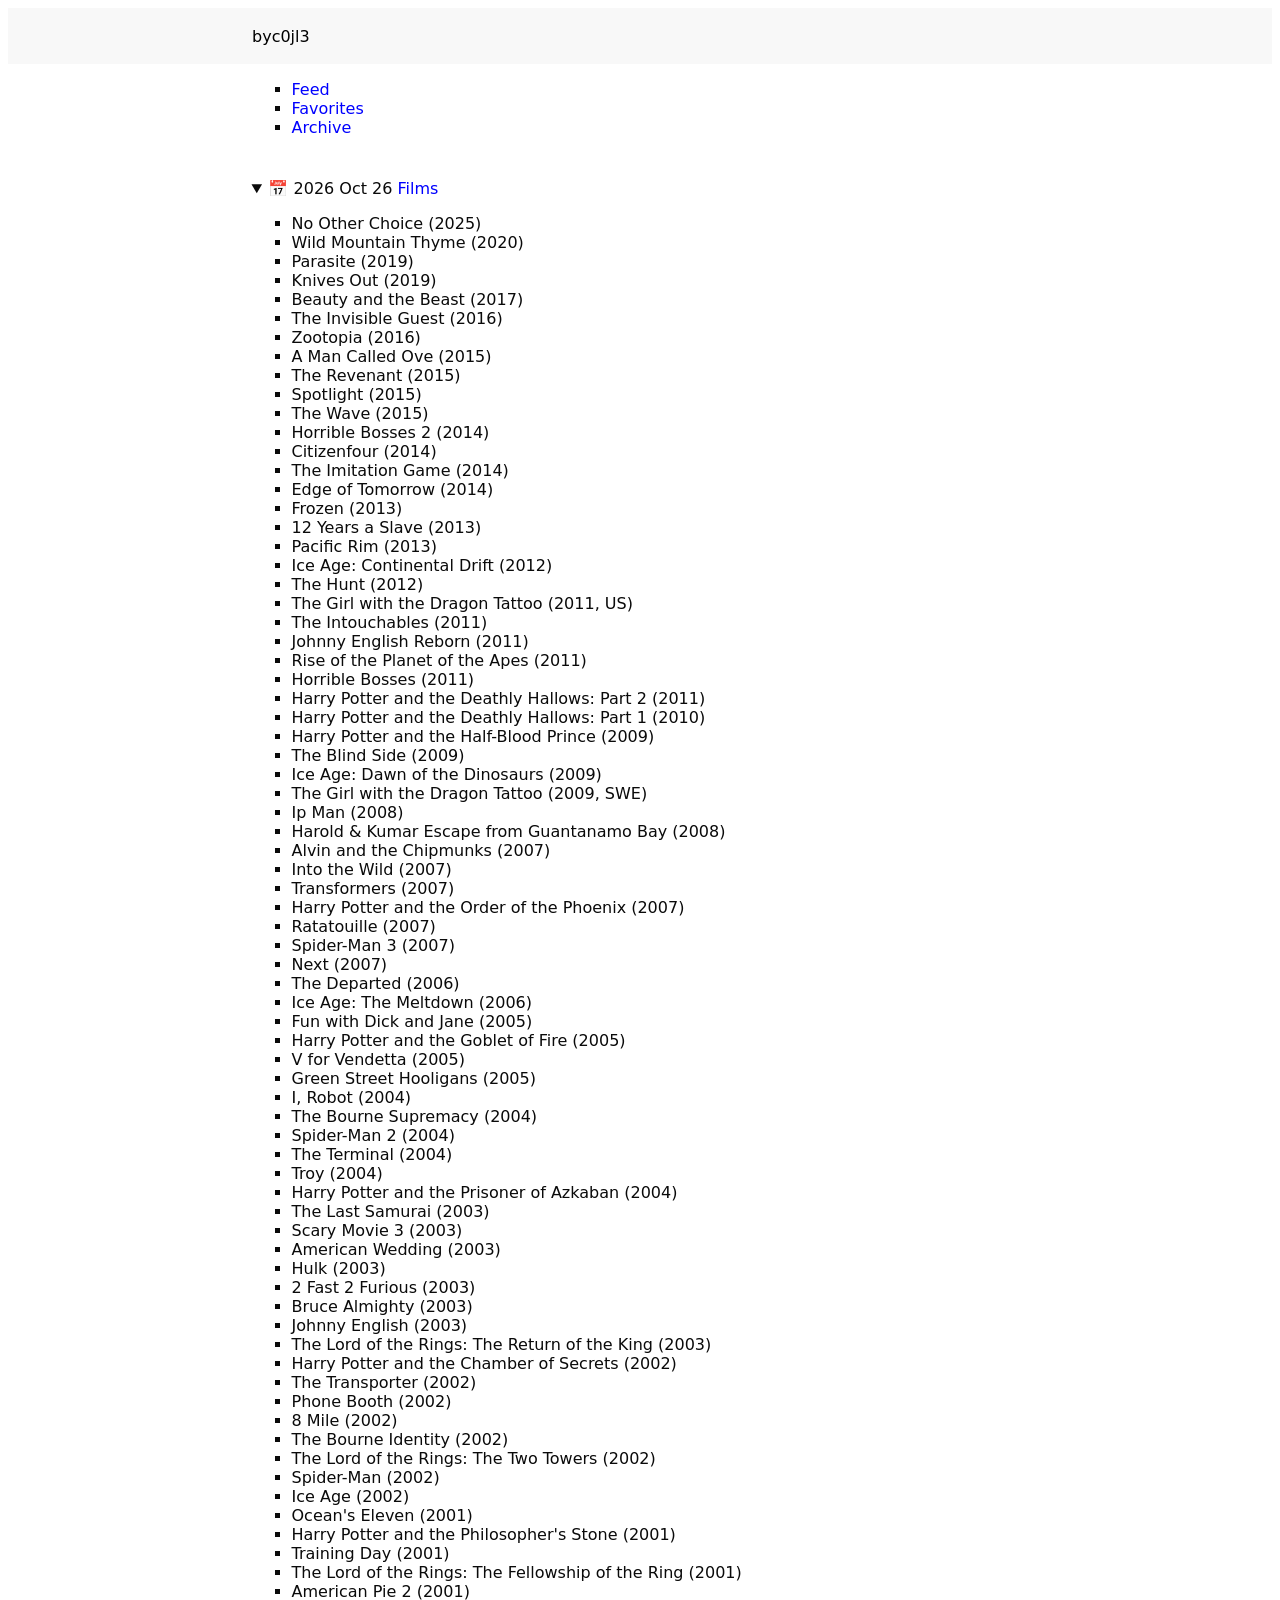
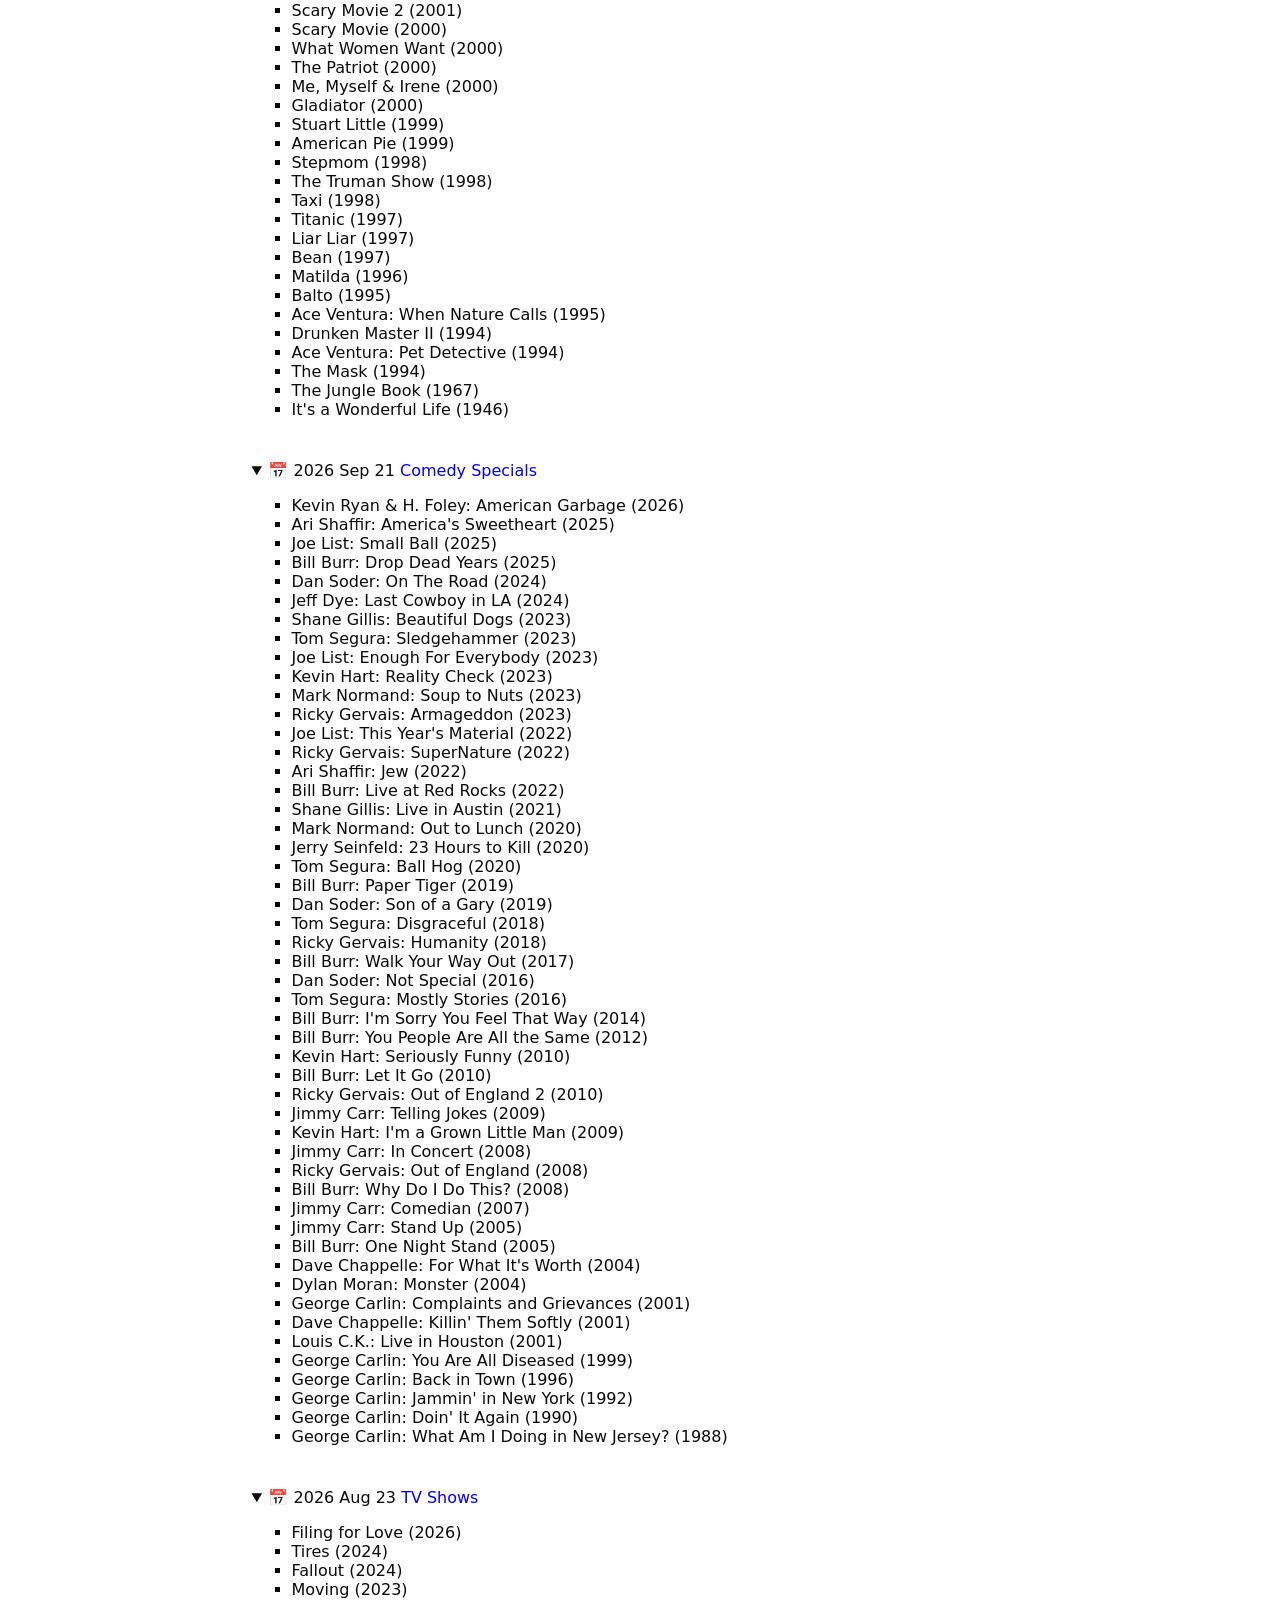
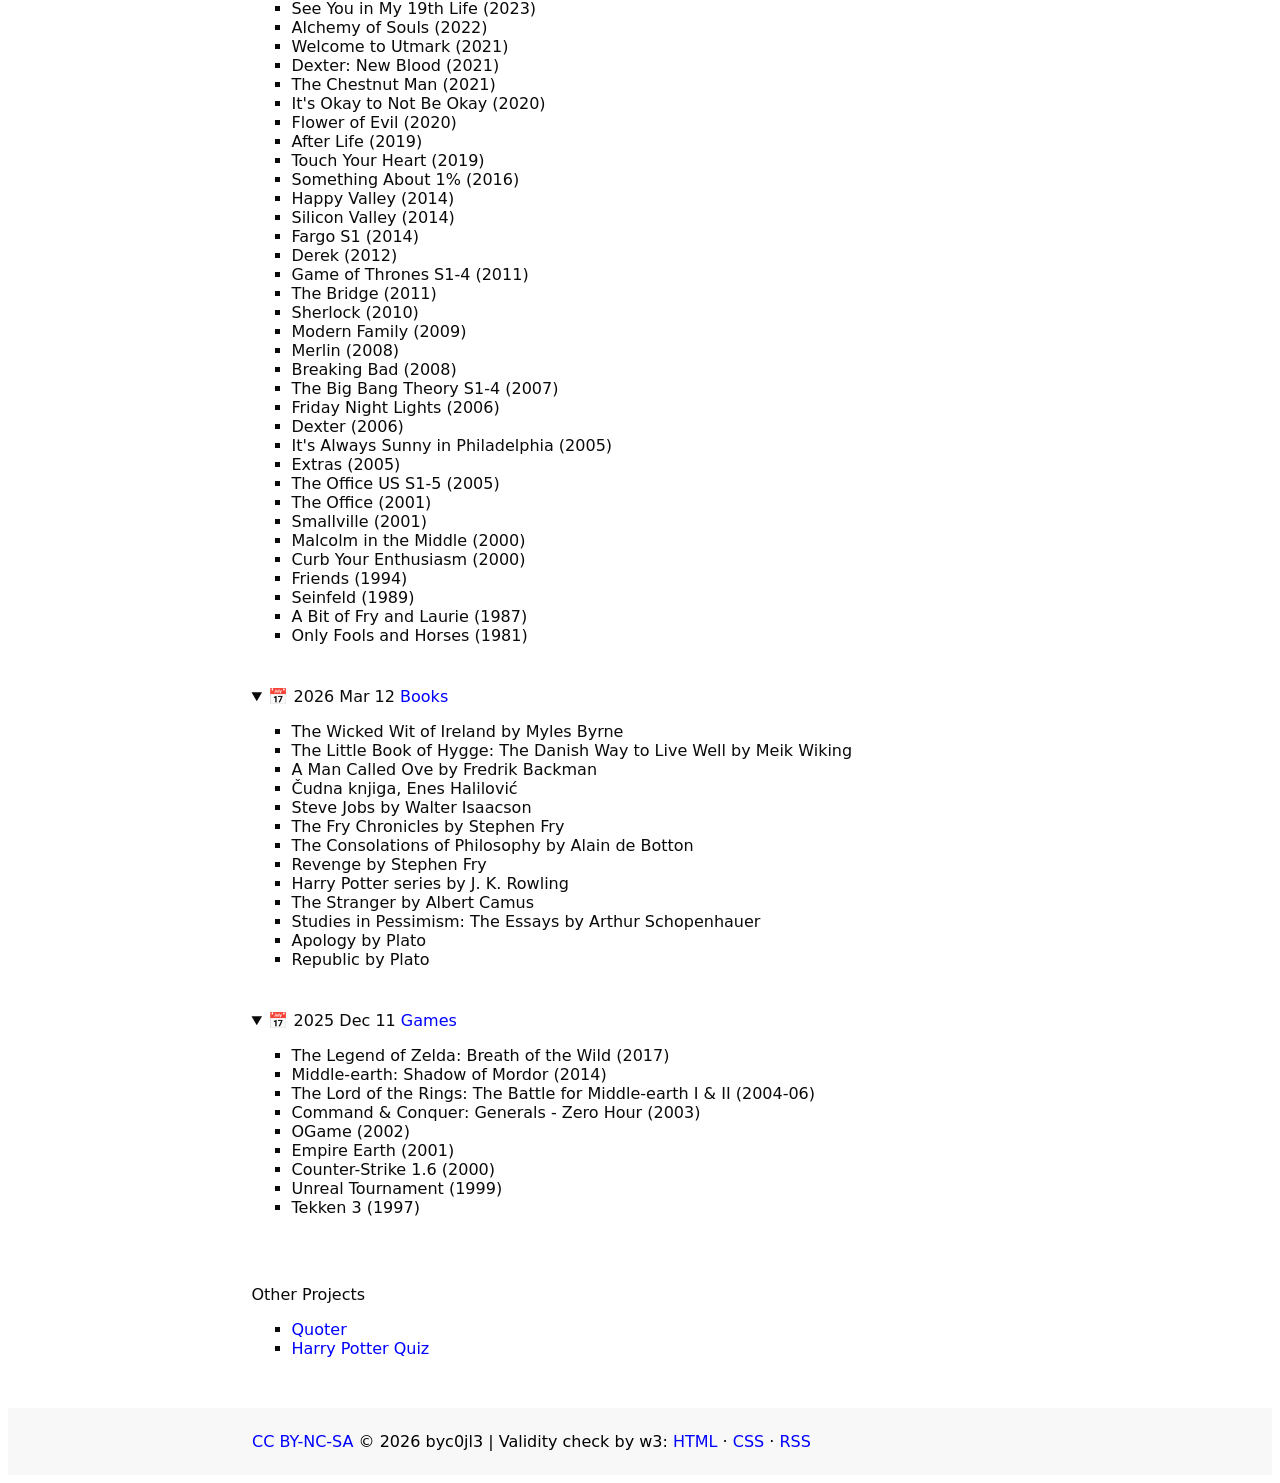
==== about.html @ f082ede9 "No Other Choice (2025)" ====
<!DOCTYPE html>
<html lang="en">

<head>
  <meta charset="UTF-8" />
  <meta name="viewport" content="width=device-width, initial-scale=1.0" />
  <meta name="description" content="Favorites and projects.">
  <link rel="alternate" href="https://byc0jl3.neocities.org/rss.xml" type="application/rss+xml" title="byc0jl3" />
  <link rel="stylesheet" href="styles.css" />
  <link rel="shortcut icon" href="site_icon.ico" type="image/x-icon" />
  <title>About - byc0jl3</title>
</head>

<body>
  <header>
    <div class="section">
      <h1>byc0jl3</h1>
    </div>
  </header>
  <nav aria-label="Main navigation">
    <ul>
      <li><a href="index.html">Feed</a></li>
      <li><a href="about.html">Favorites</a></li>
      <li><a href="archive.html">Archive</a></li>
    </ul>
  </nav>
  <main>
    <div class="section">
      <!-- ### Update the date as you update the list ### -->



      <details open>
        <summary>
          📅 <time datetime="2026-10-26">2026 Oct 26</time>

          <div id="favTit" style="display: inline-block;">Films</div>

        </summary>
        <ul>
          <li>No Other Choice (2025)</li>
          <li>Wild Mountain Thyme (2020)</li>
          <li>Parasite (2019)</li>
          <li>Knives Out (2019)</li>
          <li>Beauty and the Beast (2017)</li>
          <li>The Invisible Guest (2016)</li>
          <li>Zootopia (2016)</li>
          <li>A Man Called Ove (2015)</li>
          <li>The Revenant (2015)</li>
          <li>Spotlight (2015)</li>
          <li>The Wave (2015)</li>
          <li>Horrible Bosses 2 (2014)</li>
          <li>Citizenfour (2014)</li>
          <li>The Imitation Game (2014)</li>
          <li>Edge of Tomorrow (2014)</li>
          <li>Frozen (2013)</li>
          <li>12 Years a Slave (2013)</li>
          <li>Pacific Rim (2013)</li>
          <li>Ice Age: Continental Drift (2012)</li>
          <li>The Hunt (2012)</li>
          <li>The Girl with the Dragon Tattoo (2011, US)</li>
          <li>The Intouchables (2011)</li>
          <li>Johnny English Reborn (2011)</li>
          <li>Rise of the Planet of the Apes (2011)</li>
          <li>Horrible Bosses (2011)</li>
          <li>Harry Potter and the Deathly Hallows: Part 2 (2011)</li>
          <li>Harry Potter and the Deathly Hallows: Part 1 (2010)</li>
          <li>Harry Potter and the Half-Blood Prince (2009)</li>
          <li>The Blind Side (2009)</li>
          <li>Ice Age: Dawn of the Dinosaurs (2009)</li>
          <li>The Girl with the Dragon Tattoo (2009, SWE)</li>
          <li>Ip Man (2008)</li>
          <li>Harold & Kumar Escape from Guantanamo Bay (2008)</li>
          <li>Alvin and the Chipmunks (2007)</li>
          <li>Into the Wild (2007)</li>
          <li>Transformers (2007)</li>
          <li>Harry Potter and the Order of the Phoenix (2007)</li>
          <li>Ratatouille (2007)</li>
          <li>Spider-Man 3 (2007)</li>
          <li>Next (2007)</li>
          <li>The Departed (2006)</li>
          <li>Ice Age: The Meltdown (2006)</li>
          <li>Fun with Dick and Jane (2005)</li>
          <li>Harry Potter and the Goblet of Fire (2005)</li>
          <li>V for Vendetta (2005)</li>
          <li>Green Street Hooligans (2005)</li>
          <li>I, Robot (2004)</li>
          <li>The Bourne Supremacy (2004)</li>
          <li>Spider-Man 2 (2004)</li>
          <li>The Terminal (2004)</li>
          <li>Troy (2004)</li>
          <li>Harry Potter and the Prisoner of Azkaban (2004)</li>
          <li>The Last Samurai (2003)</li>
          <li>Scary Movie 3 (2003)</li>
          <li>American Wedding (2003)</li>
          <li>Hulk (2003)</li>
          <li>2 Fast 2 Furious (2003)</li>
          <li>Bruce Almighty (2003)</li>
          <li>Johnny English (2003)</li>
          <li>The Lord of the Rings: The Return of the King (2003)</li>
          <li>Harry Potter and the Chamber of Secrets (2002)</li>
          <li>The Transporter (2002)</li>
          <li>Phone Booth (2002)</li>
          <li>8 Mile (2002)</li>
          <li>The Bourne Identity (2002)</li>
          <li>The Lord of the Rings: The Two Towers (2002)</li>
          <li>Spider-Man (2002)</li>
          <li>Ice Age (2002)</li>
          <li>Ocean's Eleven (2001)</li>
          <li>Harry Potter and the Philosopher's Stone (2001)</li>
          <li>Training Day (2001)</li>
          <li>The Lord of the Rings: The Fellowship of the Ring (2001)</li>
          <li>American Pie 2 (2001)</li>
          <li>Scary Movie 2 (2001)</li>
          <li>Scary Movie (2000)</li>
          <li>What Women Want (2000)</li>
          <li>The Patriot (2000)</li>
          <li>Me, Myself & Irene (2000)</li>
          <li>Gladiator (2000)</li>
          <li>Stuart Little (1999)</li>
          <li>American Pie (1999)</li>
          <li>Stepmom (1998)</li>
          <li>The Truman Show (1998)</li>
          <li>Taxi (1998)</li>
          <li>Titanic (1997)</li>
          <li>Liar Liar (1997)</li>
          <li>Bean (1997)</li>
          <li>Matilda (1996)</li>
          <li>Balto (1995)</li>
          <li>Ace Ventura: When Nature Calls (1995)</li>
          <li>Drunken Master II (1994)</li>
          <li>Ace Ventura: Pet Detective (1994)</li>
          <li>The Mask (1994)</li>
          <li>The Jungle Book (1967)</li>
          <li>It's a Wonderful Life (1946)</li>
        </ul>
      </details>









      <details open>
        <summary>
          📅 <time datetime="2026-9-21">2026 Sep 21</time>

          <div id="favTit" style="display: inline-block;">Comedy Specials</div>
        </summary>
        <ul>
          <li>Kevin Ryan & H. Foley: American Garbage (2026)</li>
          <li>Ari Shaffir: America's Sweetheart (2025)</li>
          <li>Joe List: Small Ball (2025)</li>
          <li>Bill Burr: Drop Dead Years (2025)</li>
          <li>Dan Soder: On The Road (2024)</li>
          <li>Jeff Dye: Last Cowboy in LA (2024)</li>
          <li>Shane Gillis: Beautiful Dogs (2023)</li>
          <li>Tom Segura: Sledgehammer (2023)</li>
          <li>Joe List: Enough For Everybody (2023)</li>
          <li>Kevin Hart: Reality Check (2023)</li>
          <li>Mark Normand: Soup to Nuts (2023)</li>
          <li>Ricky Gervais: Armageddon (2023)</li>
          <li>Joe List: This Year's Material (2022)</li>
          <li>Ricky Gervais: SuperNature (2022)</li>
          <li>Ari Shaffir: Jew (2022)</li>
          <li>Bill Burr: Live at Red Rocks (2022)</li>
          <li>Shane Gillis: Live in Austin (2021)</li>
          <li>Mark Normand: Out to Lunch (2020)</li>
          <li>Jerry Seinfeld: 23 Hours to Kill (2020)</li>
          <li>Tom Segura: Ball Hog (2020)</li>
          <li>Bill Burr: Paper Tiger (2019)</li>
          <li>Dan Soder: Son of a Gary (2019)</li>
          <li>Tom Segura: Disgraceful (2018)</li>
          <li>Ricky Gervais: Humanity (2018)</li>
          <li>Bill Burr: Walk Your Way Out (2017)</li>
          <li>Dan Soder: Not Special (2016)</li>
          <li>Tom Segura: Mostly Stories (2016)</li>
          <li>Bill Burr: I'm Sorry You Feel That Way (2014)</li>
          <li>Bill Burr: You People Are All the Same (2012)</li>
          <li>Kevin Hart: Seriously Funny (2010)</li>
          <li>Bill Burr: Let It Go (2010)</li>
          <li>Ricky Gervais: Out of England 2 (2010)</li>
          <li>Jimmy Carr: Telling Jokes (2009)</li>
          <li>Kevin Hart: I'm a Grown Little Man (2009)</li>
          <li>Jimmy Carr: In Concert (2008)</li>
          <li>Ricky Gervais: Out of England (2008)</li>
          <li>Bill Burr: Why Do I Do This? (2008)</li>
          <li>Jimmy Carr: Comedian (2007)</li>
          <li>Jimmy Carr: Stand Up (2005)</li>
          <li>Bill Burr: One Night Stand (2005)</li>
          <li>Dave Chappelle: For What It's Worth (2004)</li>
          <li>Dylan Moran: Monster (2004)</li>
          <li>George Carlin: Complaints and Grievances (2001)</li>
          <li>Dave Chappelle: Killin' Them Softly (2001)</li>
          <li>Louis C.K.: Live in Houston (2001)</li>
          <li>George Carlin: You Are All Diseased (1999)</li>
          <li>George Carlin: Back in Town (1996)</li>
          <li>George Carlin: Jammin' in New York (1992)</li>
          <li>George Carlin: Doin' It Again (1990)</li>
          <li>George Carlin: What Am I Doing in New Jersey? (1988)</li>
        </ul>
      </details>












      <details open>
        <summary>
          📅 <time datetime="2026-08-23">2026 Aug 23</time>

          <div id="favTit" style="display: inline-block;">TV Shows</div>

        </summary>
        <ul>
          <li>Filing for Love (2026)</li>
          <li>Tires (2024)</li>
          <li>Fallout (2024)</li>
          <li>Moving (2023)</li>
          <li>See You in My 19th Life (2023)</li>
          <li>Alchemy of Souls (2022)</li>
          <li>Welcome to Utmark (2021)</li>
          <li>Dexter: New Blood (2021)</li>
          <li>The Chestnut Man (2021)</li>
          <li>It's Okay to Not Be Okay (2020)</li>
          <li>Flower of Evil (2020)</li>
          <li>After Life (2019)</li>
          <li>Touch Your Heart (2019)</li>
          <li>Something About 1% (2016)</li>
          <li>Happy Valley (2014)</li>
          <li>Silicon Valley (2014)</li>
          <li>Fargo S1 (2014)</li>
          <li>Derek (2012)</li>
          <li>Game of Thrones S1-4 (2011)</li>
          <li>The Bridge (2011)</li>
          <li>Sherlock (2010)</li>
          <li>Modern Family (2009)</li>
          <li>Merlin (2008)</li>
          <li>Breaking Bad (2008)</li>
          <li>The Big Bang Theory S1-4 (2007)</li>
          <li>Friday Night Lights (2006)</li>
          <li>Dexter (2006)</li>
          <li>It's Always Sunny in Philadelphia (2005)</li>
          <li>Extras (2005)</li>
          <li>The Office US S1-5 (2005)</li>
          <li>The Office (2001)</li>
          <li>Smallville (2001)</li>
          <li>Malcolm in the Middle (2000)</li>
          <li>Curb Your Enthusiasm (2000)</li>
          <li>Friends (1994)</li>
          <li>Seinfeld (1989)</li>
          <li>A Bit of Fry and Laurie (1987)</li>
          <li>Only Fools and Horses (1981)</li>
        </ul>
      </details>







      <details open>
        <summary>
          📅 <time datetime="2026-03-12">2026 Mar 12</time>
          <div id="favTit" style="display: inline-block;">Books</div>
        </summary>
        <ul>
          <li>The Wicked Wit of Ireland by Myles Byrne</li>
          <li>The Little Book of Hygge: The Danish Way to Live Well by Meik Wiking</li>
          <li>A Man Called Ove by Fredrik Backman</li>
          <li>Čudna knjiga, Enes Halilović </li>
          <li>Steve Jobs by Walter Isaacson</li>
          <li>The Fry Chronicles by Stephen Fry</li>
          <li>The Consolations of Philosophy by Alain de Botton</li>
          <li>Revenge by Stephen Fry</li>
          <li>Harry Potter series by J. K. Rowling</li>
          <li>The Stranger by Albert Camus</li>
          <li>Studies in Pessimism: The Essays by Arthur Schopenhauer</li>
          <li>Apology by Plato</li>
          <li>Republic by Plato</li>
        </ul>
      </details>













      <details open>
        <summary>
          📅 <time datetime="2025-12-11">2025 Dec 11</time>

          <div id="favTit" style="display: inline-block;">Games</div>

        </summary>
        <ul>
          <li>The Legend of Zelda: Breath of the Wild (2017)</li>
          <li>Middle-earth: Shadow of Mordor (2014)</li>
          <li>The Lord of the Rings: The Battle for Middle-earth I & II (2004-06)</li>
          <li>Command & Conquer: Generals - Zero Hour (2003)</li>
          <li>OGame (2002)</li>
          <li>Empire Earth (2001)</li>
          <li>Counter-Strike 1.6 (2000)</li>
          <li>Unreal Tournament (1999)</li>
          <li>Tekken 3 (1997)</li>
        </ul>
      </details>



      <br><br>
      <div id="projects">
        <h2>Other Projects</h2>
        <ul>
          <li>
            <a href="/quoter/index.html">Quoter</a>
          </li>
          <li>
            <a href="/harry-potter-quiz/index.html">Harry Potter Quiz</a>
          </li>
        </ul>
      </div>
    </div>
  </main>

  <footer>
    <div class="section">
      <p>
        <a href="/license.html">CC BY-NC-SA</a>
        © 2026 byc0jl3 |
        Validity check by w3:
        <a href="https://validator.w3.org/nu/?doc=https%3A%2F%2Fbyc0jl3.neocities.org%2F">HTML</a> ·
        <a
          href="https://jigsaw.w3.org/css-validator/validator?uri=https%3A%2F%2Fbyc0jl3.neocities.org%2F&profile=css3svg&usermedium=all&warning=1&vextwarning=&lang=en">CSS</a>
        · <a href="http://validator.w3.org/feed/check.cgi?url=https%3A//byc0jl3.neocities.org/rss.xml">RSS</a>
      </p>
    </div>
  </footer>

</body>

</html>
---- styles.css ----
html {
  scroll-behavior: smooth;
  word-wrap: break-word;
  /* Fallback for older browsers */
  overflow-wrap: break-word;
  /* Modern standard */
  font-size: 100%;
  /* Respects user browser settings */
}

body {
  font-family: system-ui, -apple-system, BlinkMacSystemFont, 'Segoe UI', Roboto, Oxygen, Ubuntu, Cantarell, 'Open Sans', 'Helvetica Neue', sans-serif;
  font-size: 1rem;
  /* 16px usually */
}

main,
nav {
  color: #0a0a0a;
  max-width: 777px;
  margin: 0 auto;
  padding: 0 8px;
}

header,
footer {
  background: #f8f8f8;
}

header>.section,
footer>.section {
  max-width: 48.5rem;
  margin: 0 auto;
  padding: 0.5rem;
}

header>.section>h1 {
  font-size: 1rem;
  font-weight: normal;
}

h2 {
  font-size: 1rem;
  font-weight: normal;
}

footer {
  margin-top: 50px;
}


a {
  color: blue;
  text-decoration: none;
}

a:hover {
  text-decoration: underline;
}

summary {
  cursor: pointer;
}

details {
  margin-top: 42px;
}

ul {
  list-style-type: square;
}

#favTit {
  color: blue;
}



@media (prefers-color-scheme: dark) {
  body {
    background: #141414;
    color: hsla(0, 0%, 100%, 0.9);
  }

  main,
  nav {
    color: hsla(0, 0%, 100%, 0.9);
  }

  header,
  footer {
    background-color: black;
  }

  a,
  a:visited,
  a:hover,
  a:active {
    color: #e85d01;
  }

  summary::marker {
    color: #e85d01;
  }

  #favTit {
    color: #e85d01;
  }
}
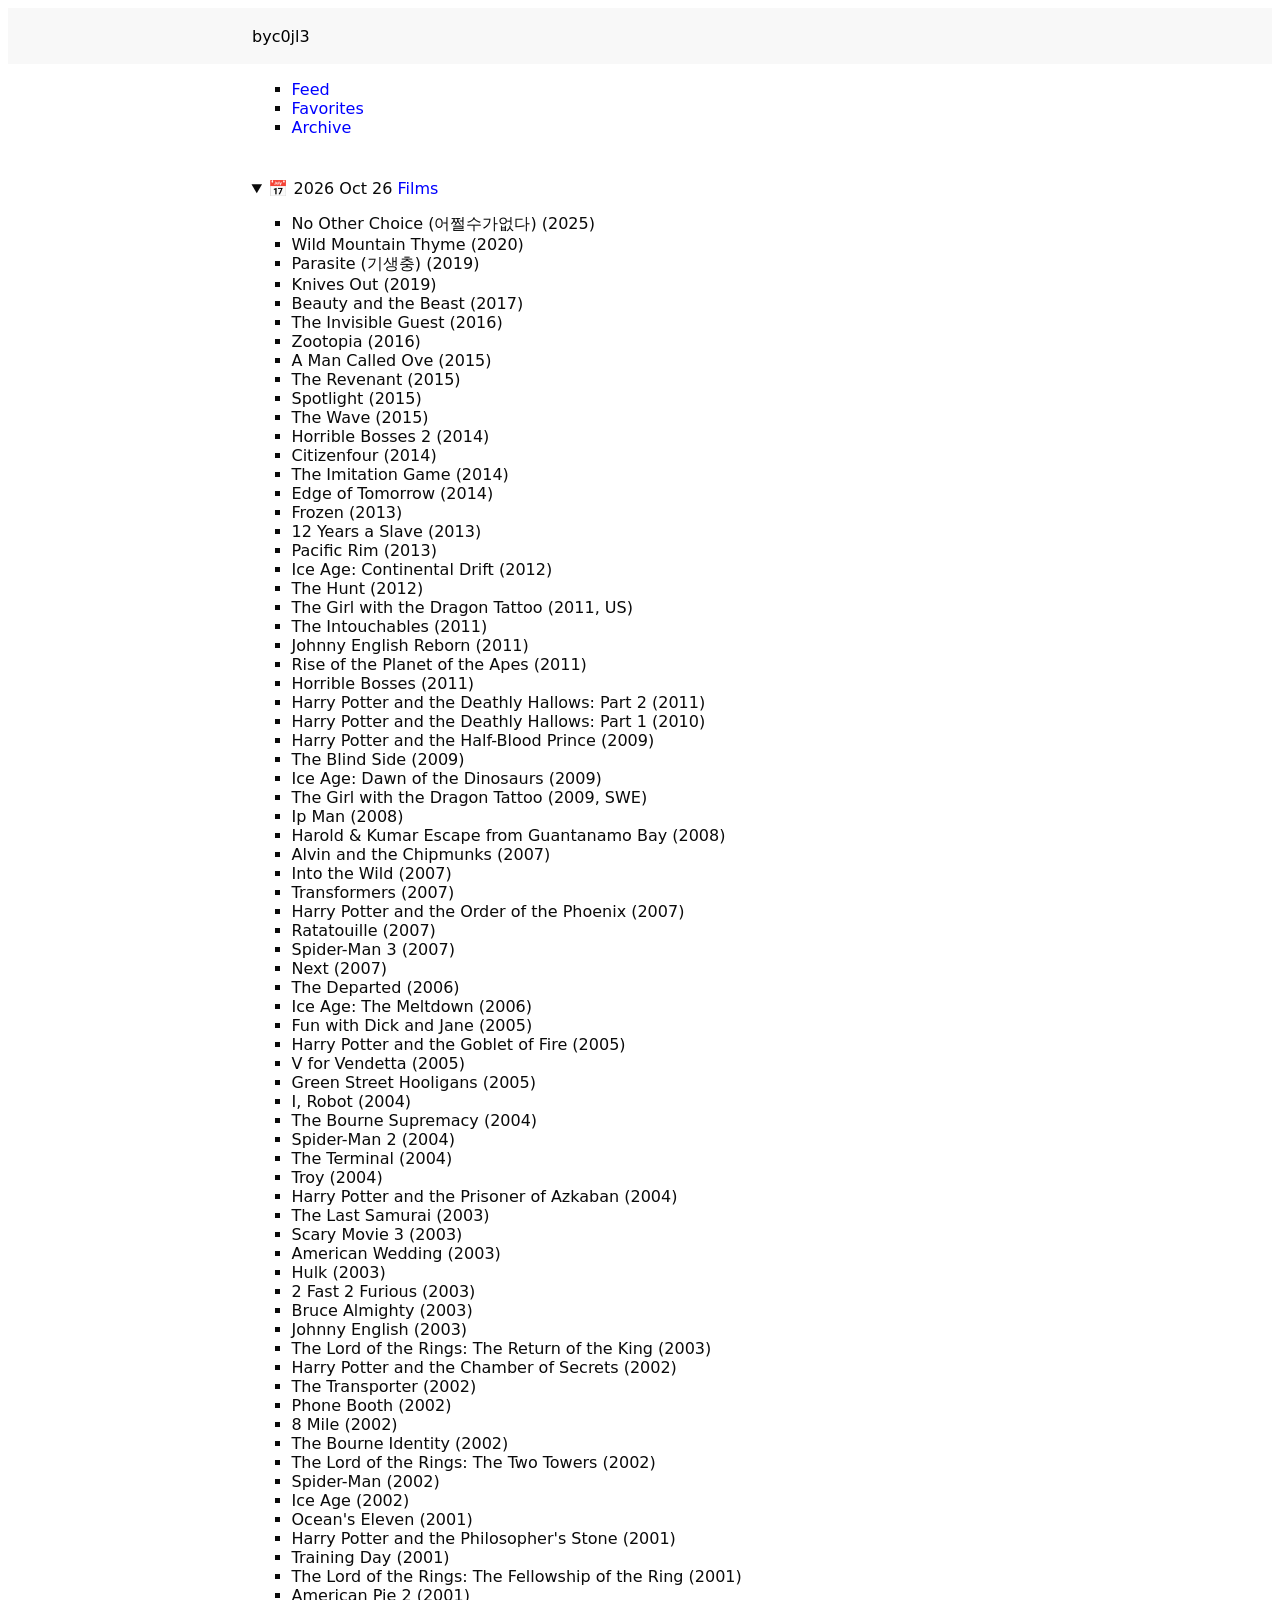
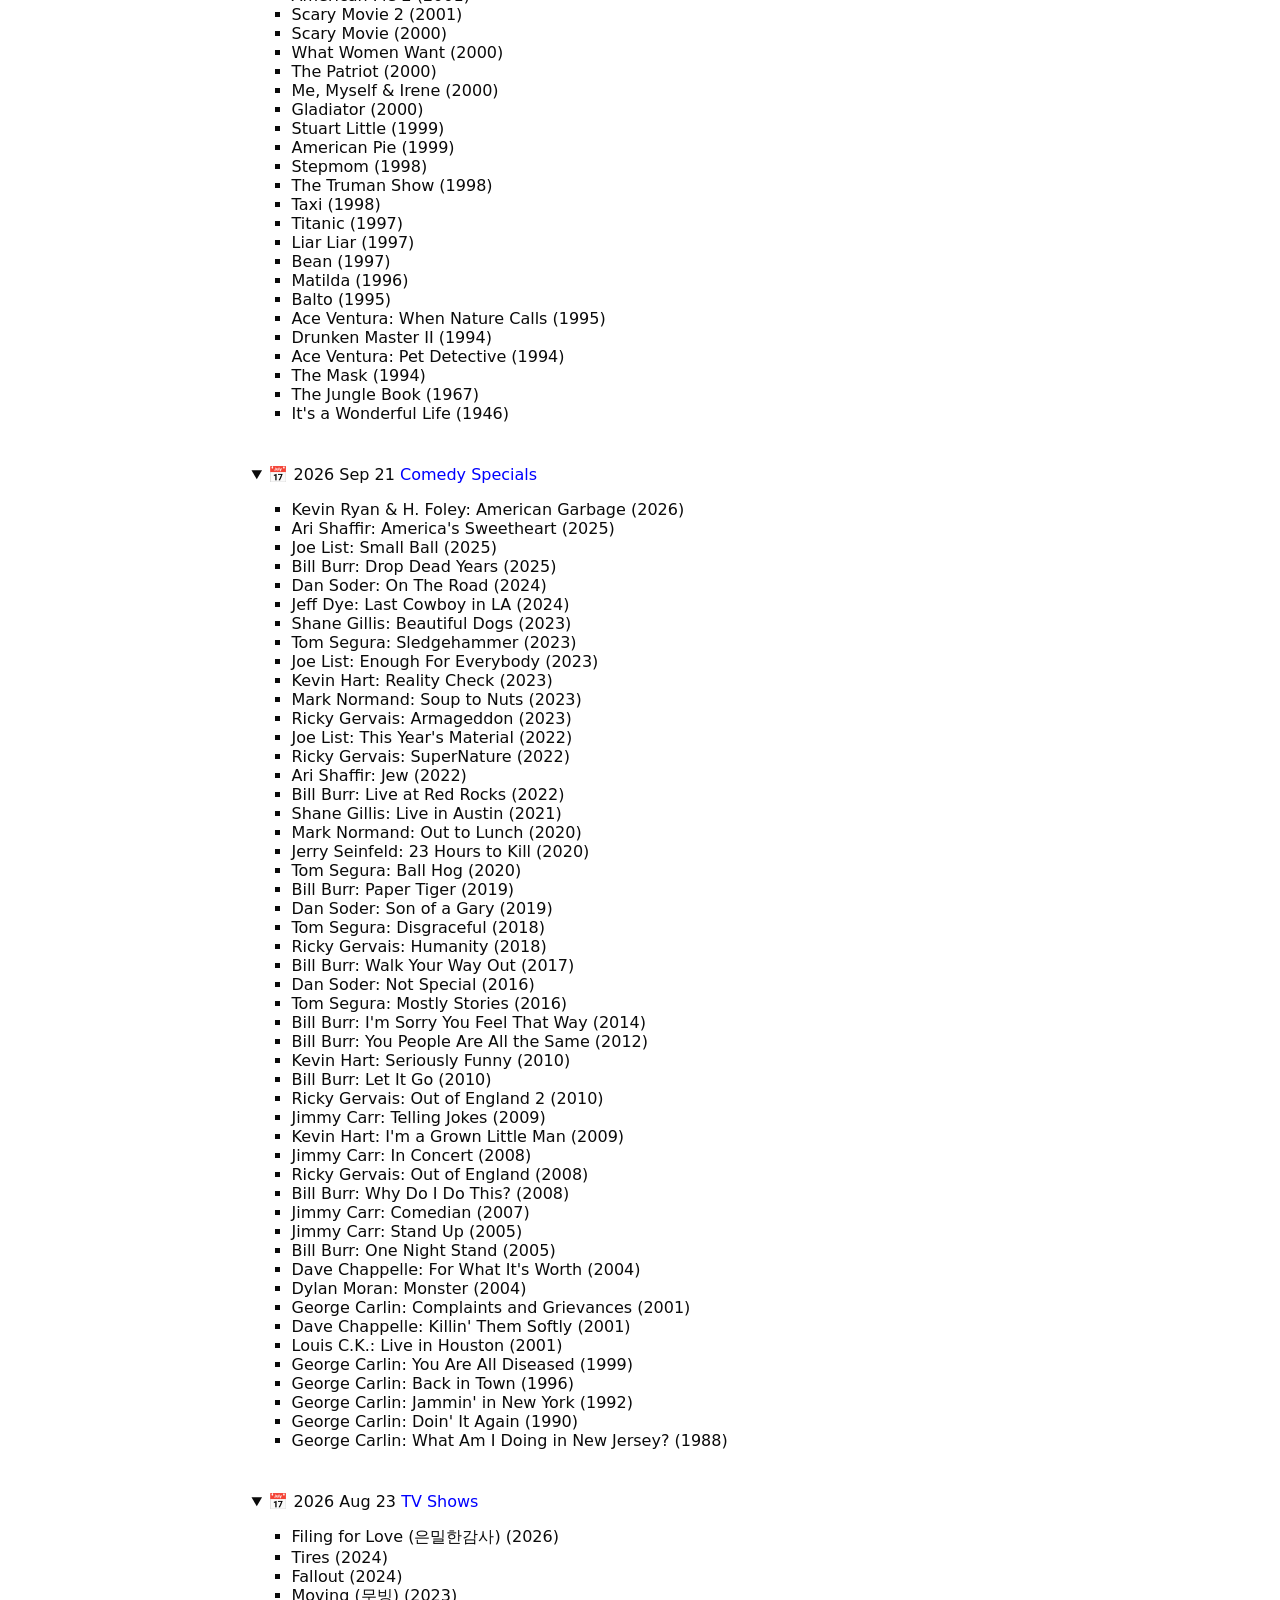
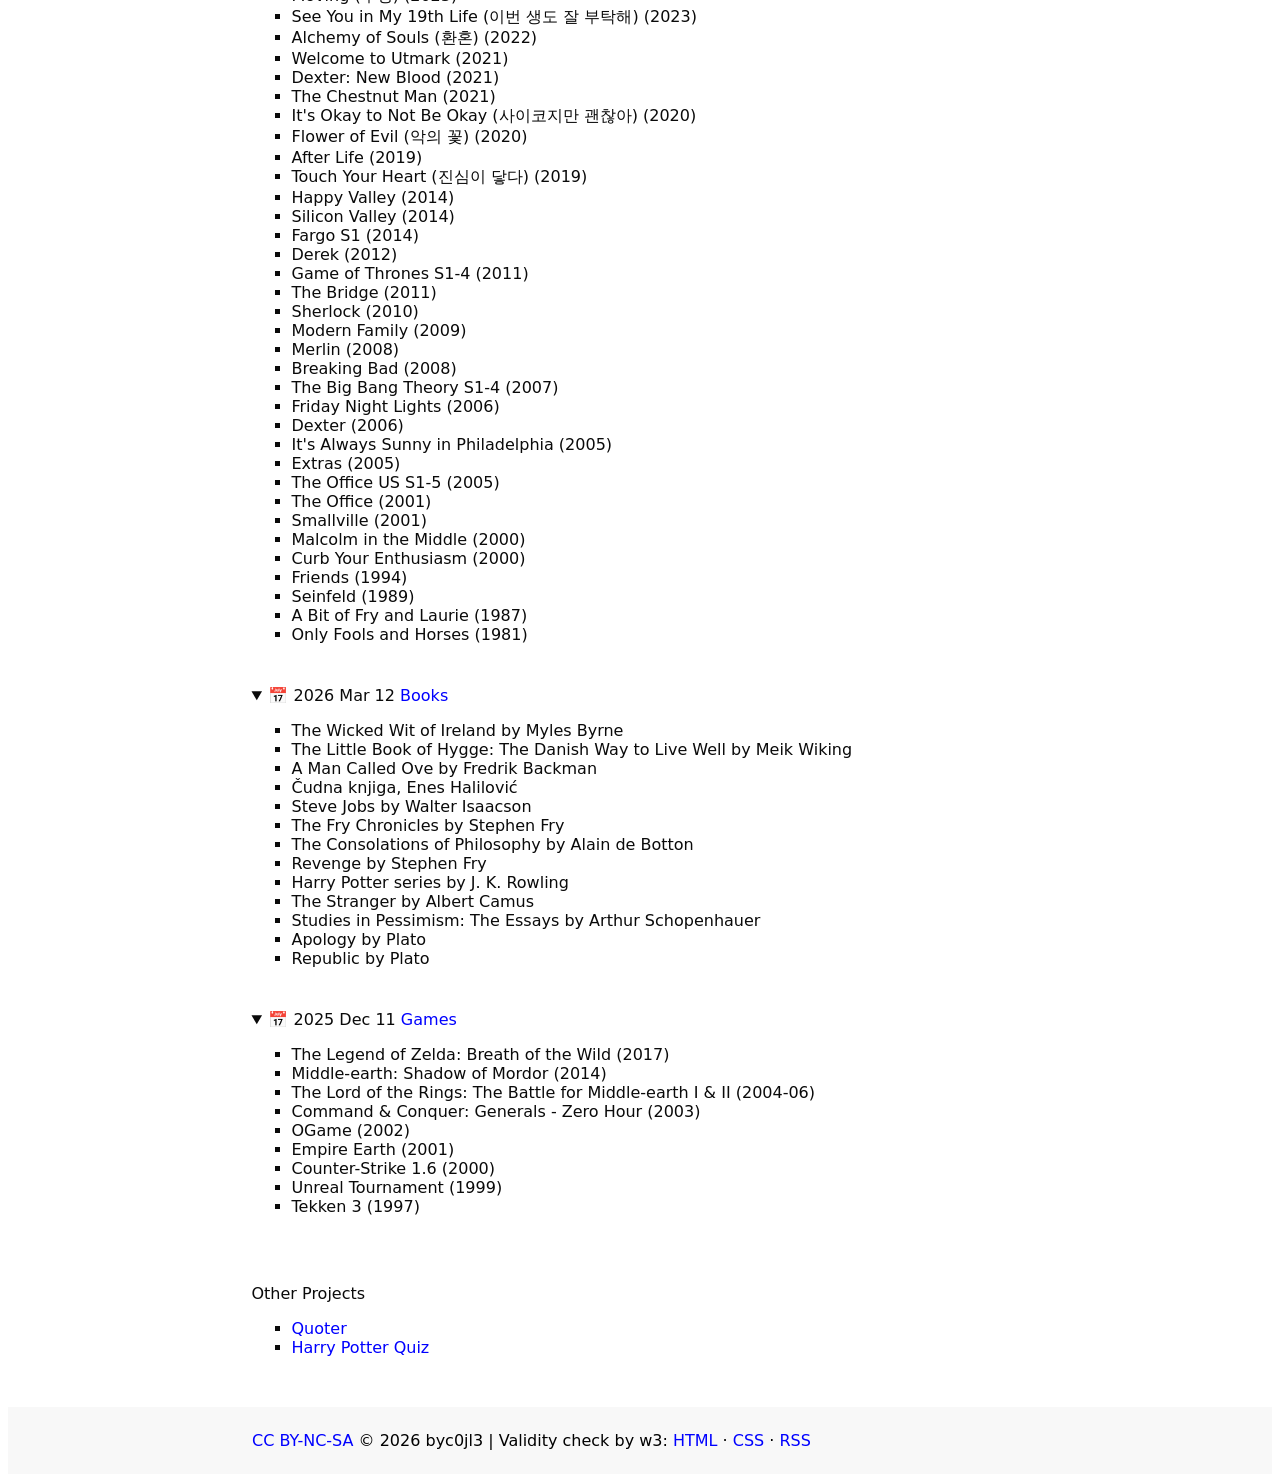
==== commit aa53bc2e: "native titles" ====
--- a/about.html
+++ b/about.html
@@ -38,9 +38,9 @@
 
         </summary>
         <ul>
-          <li>No Other Choice (2025)</li>
+          <li>No Other Choice (어쩔수가없다) (2025)</li>
           <li>Wild Mountain Thyme (2020)</li>
-          <li>Parasite (2019)</li>
+          <li>Parasite (기생충) (2019)</li>
           <li>Knives Out (2019)</li>
           <li>Beauty and the Beast (2017)</li>
           <li>The Invisible Guest (2016)</li>
@@ -223,20 +223,19 @@
 
         </summary>
         <ul>
-          <li>Filing for Love (2026)</li>
+          <li>Filing for Love (은밀한감사) (2026)</li>
           <li>Tires (2024)</li>
           <li>Fallout (2024)</li>
-          <li>Moving (2023)</li>
-          <li>See You in My 19th Life (2023)</li>
-          <li>Alchemy of Souls (2022)</li>
+          <li>Moving (무빙) (2023)</li>
+          <li>See You in My 19th Life (이번 생도 잘 부탁해) (2023)</li>
+          <li>Alchemy of Souls (환혼) (2022)</li>
           <li>Welcome to Utmark (2021)</li>
           <li>Dexter: New Blood (2021)</li>
           <li>The Chestnut Man (2021)</li>
-          <li>It's Okay to Not Be Okay (2020)</li>
-          <li>Flower of Evil (2020)</li>
+          <li>It's Okay to Not Be Okay (사이코지만 괜찮아) (2020)</li>
+          <li>Flower of Evil (악의 꽃) (2020)</li>
           <li>After Life (2019)</li>
-          <li>Touch Your Heart (2019)</li>
-          <li>Something About 1% (2016)</li>
+          <li>Touch Your Heart (진심이 닿다) (2019)</li>
           <li>Happy Valley (2014)</li>
           <li>Silicon Valley (2014)</li>
           <li>Fargo S1 (2014)</li>
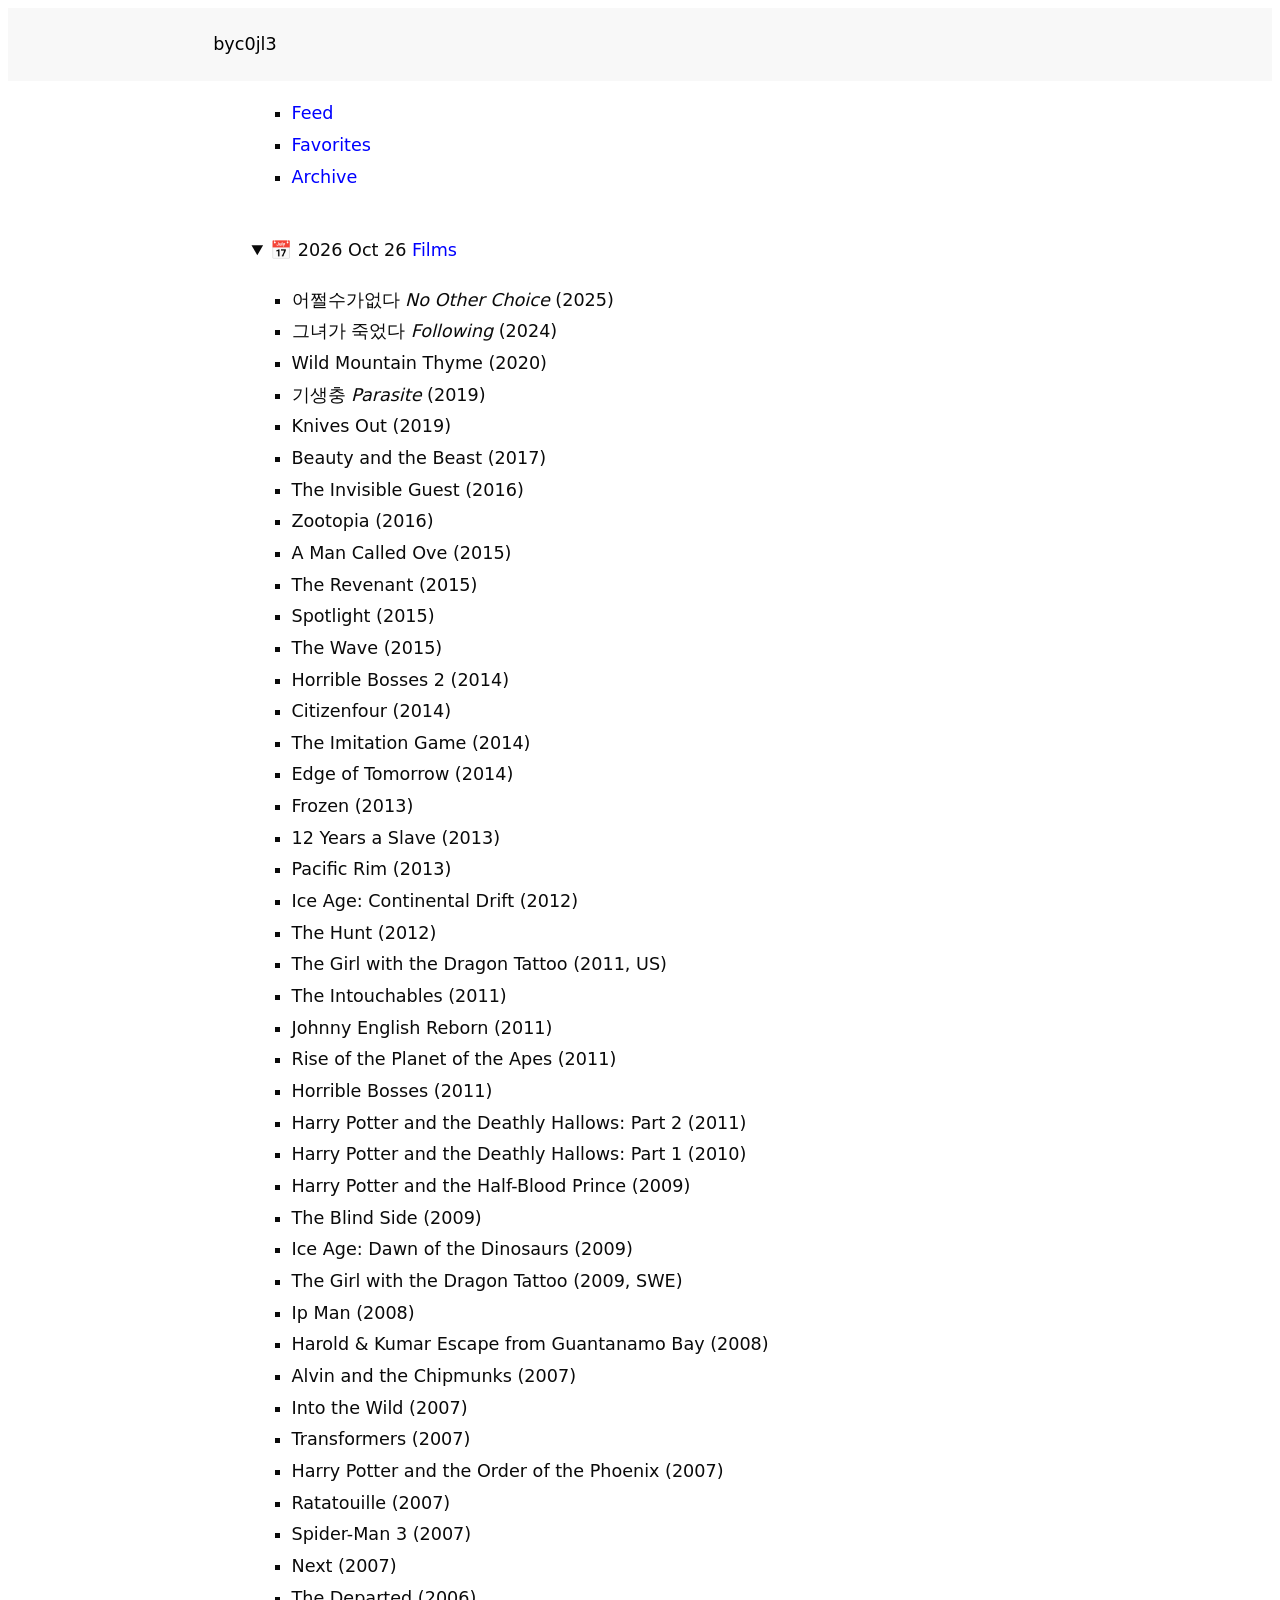
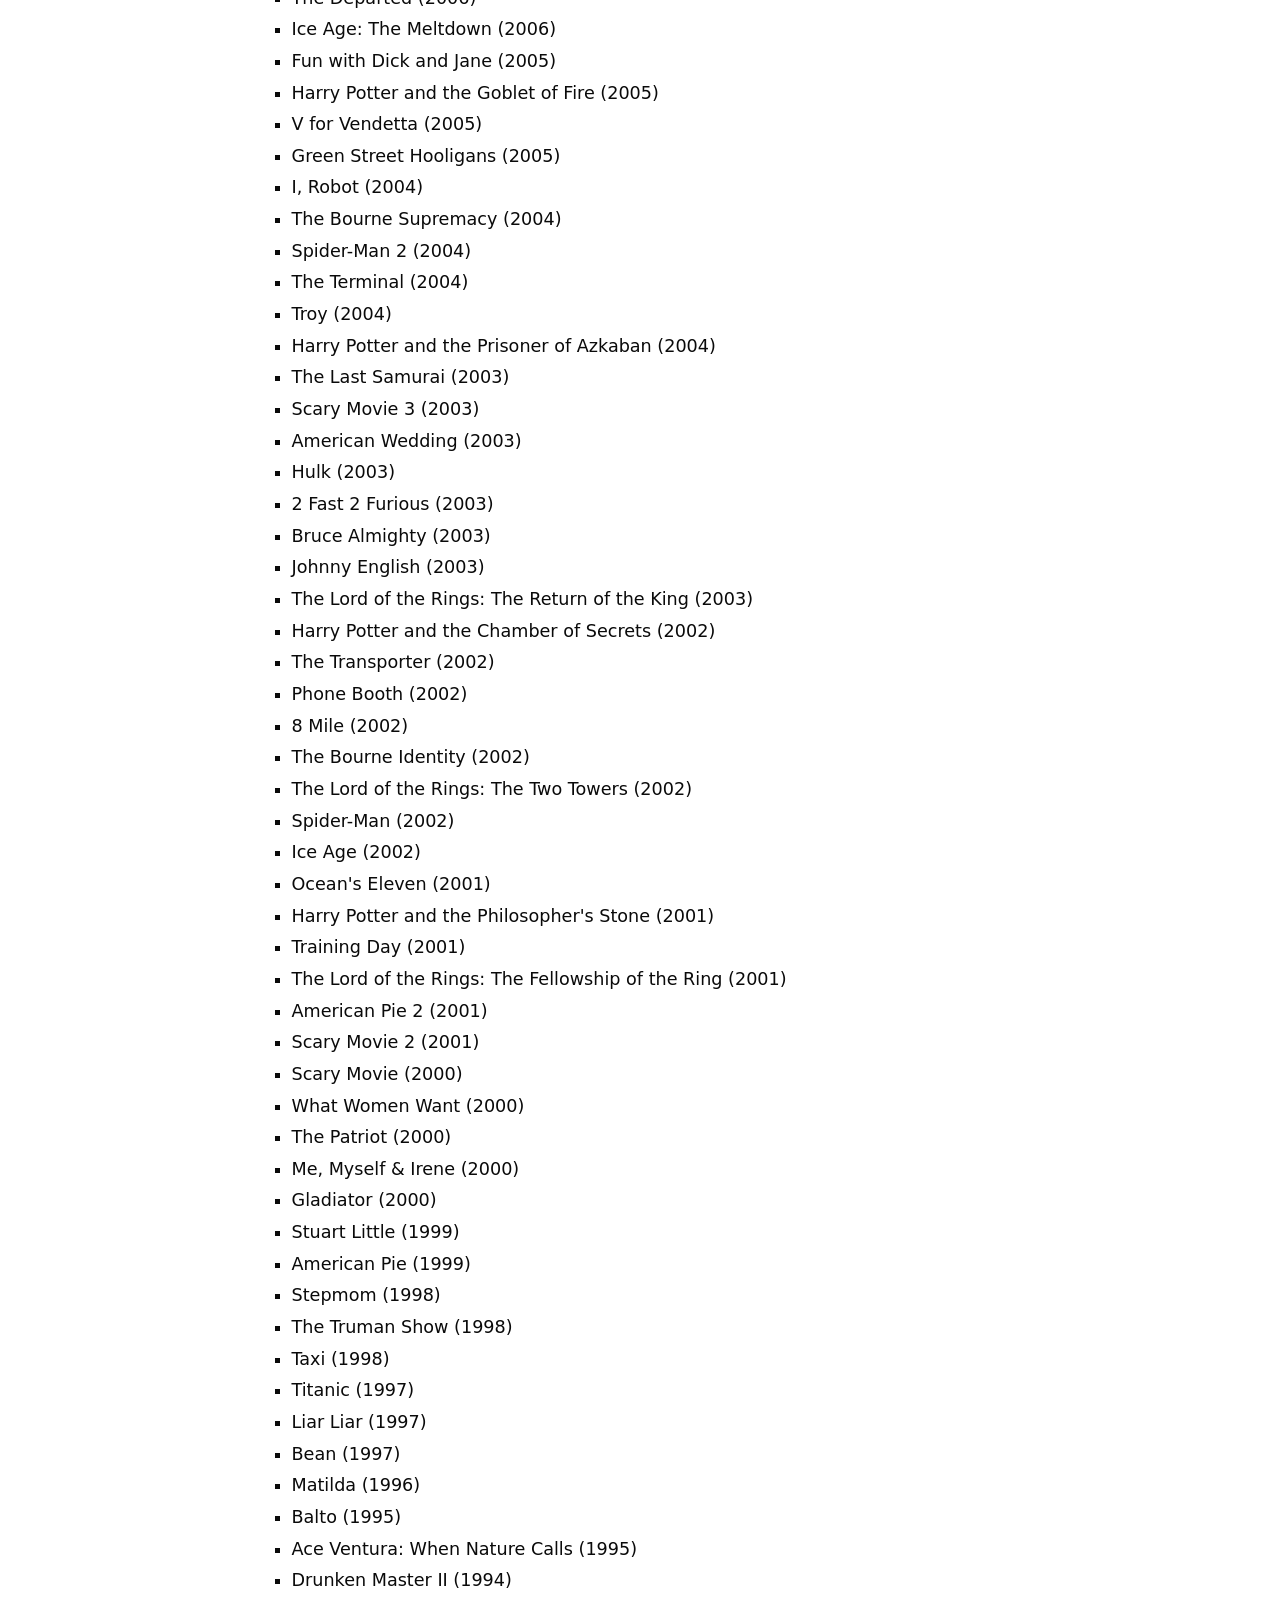
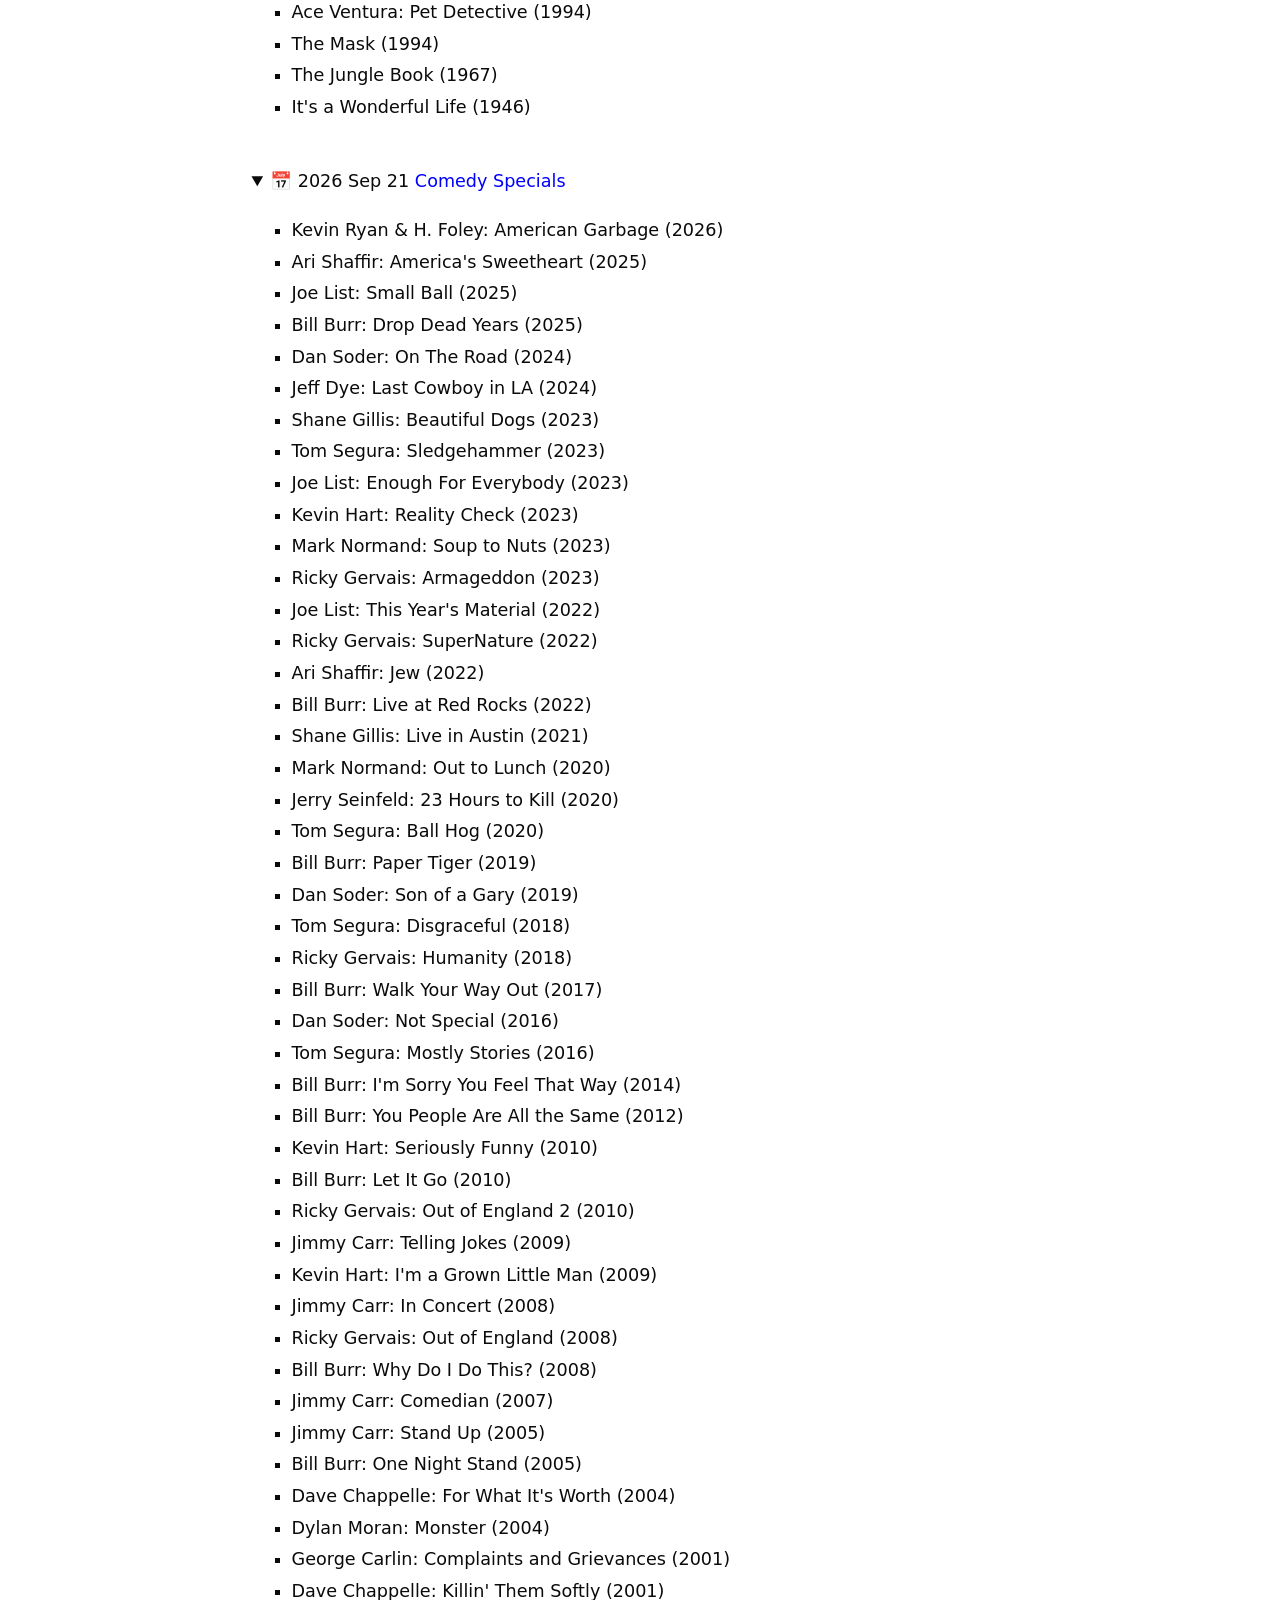
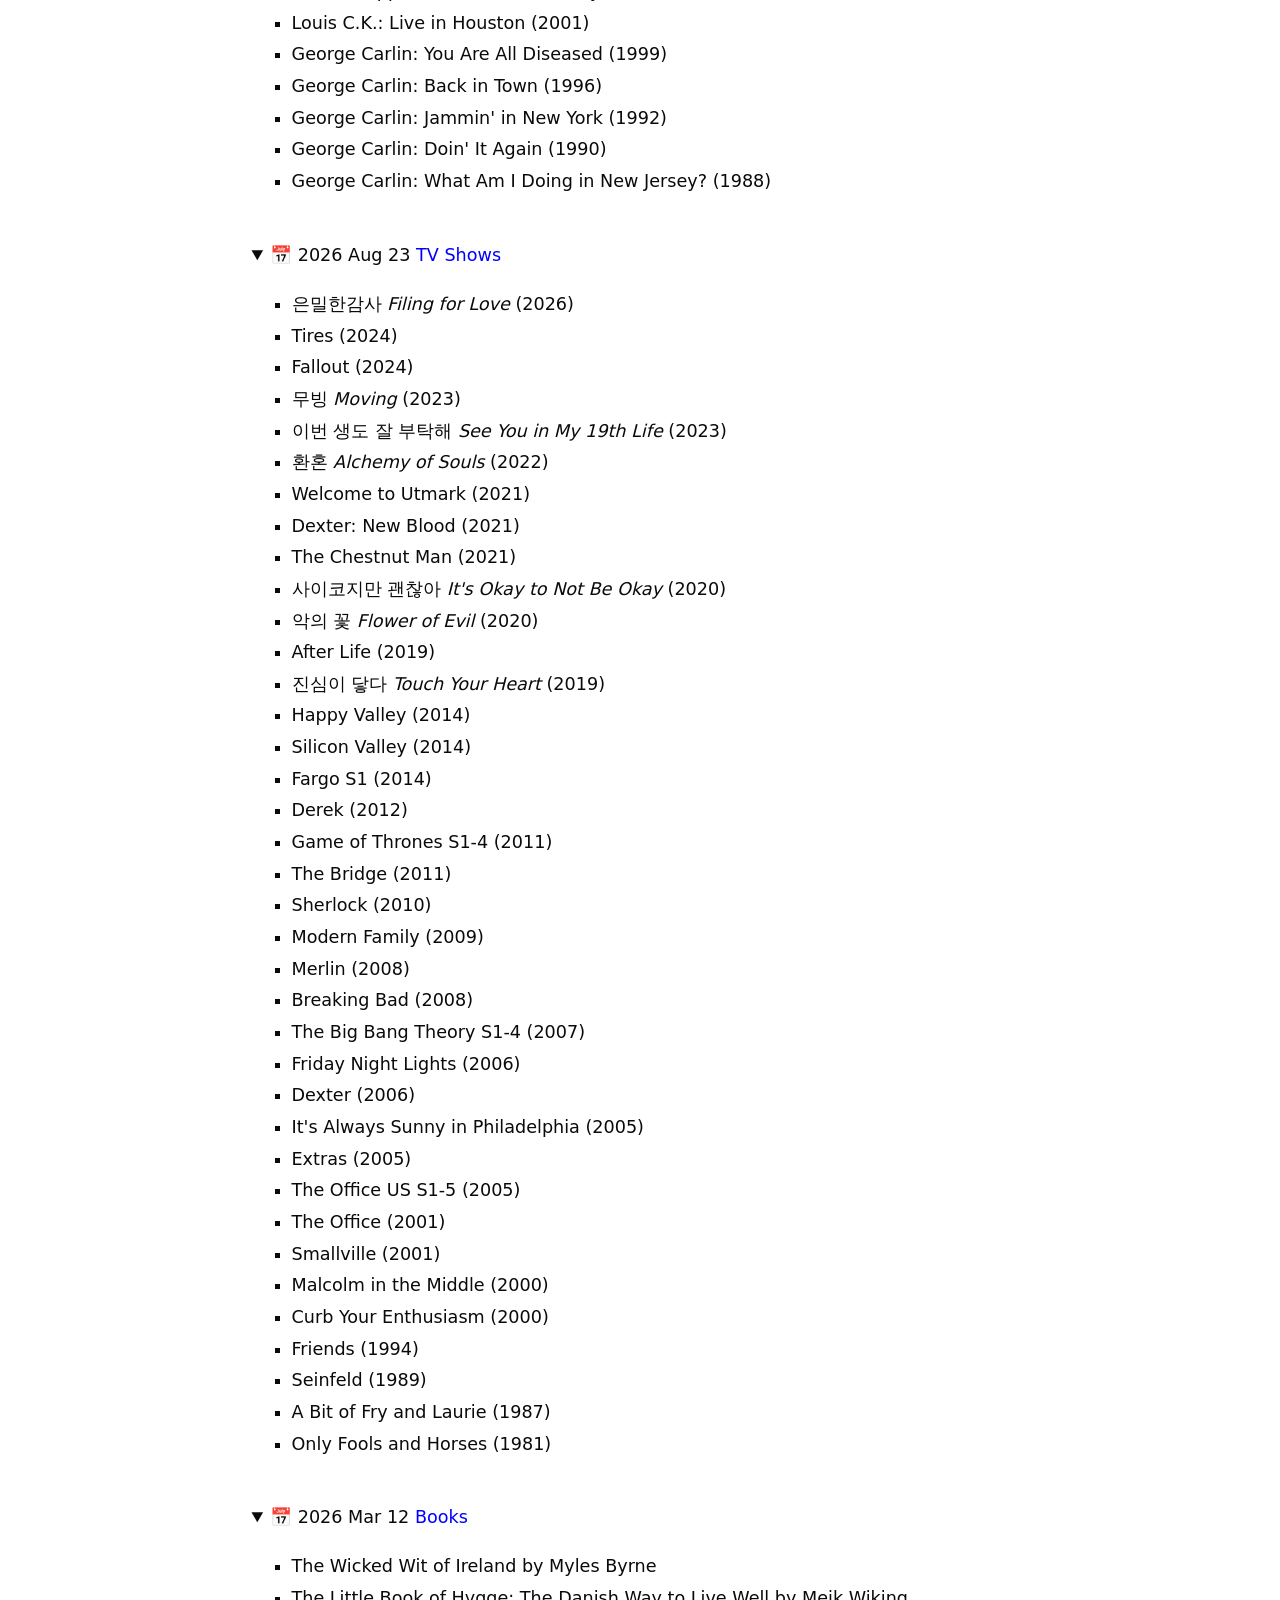
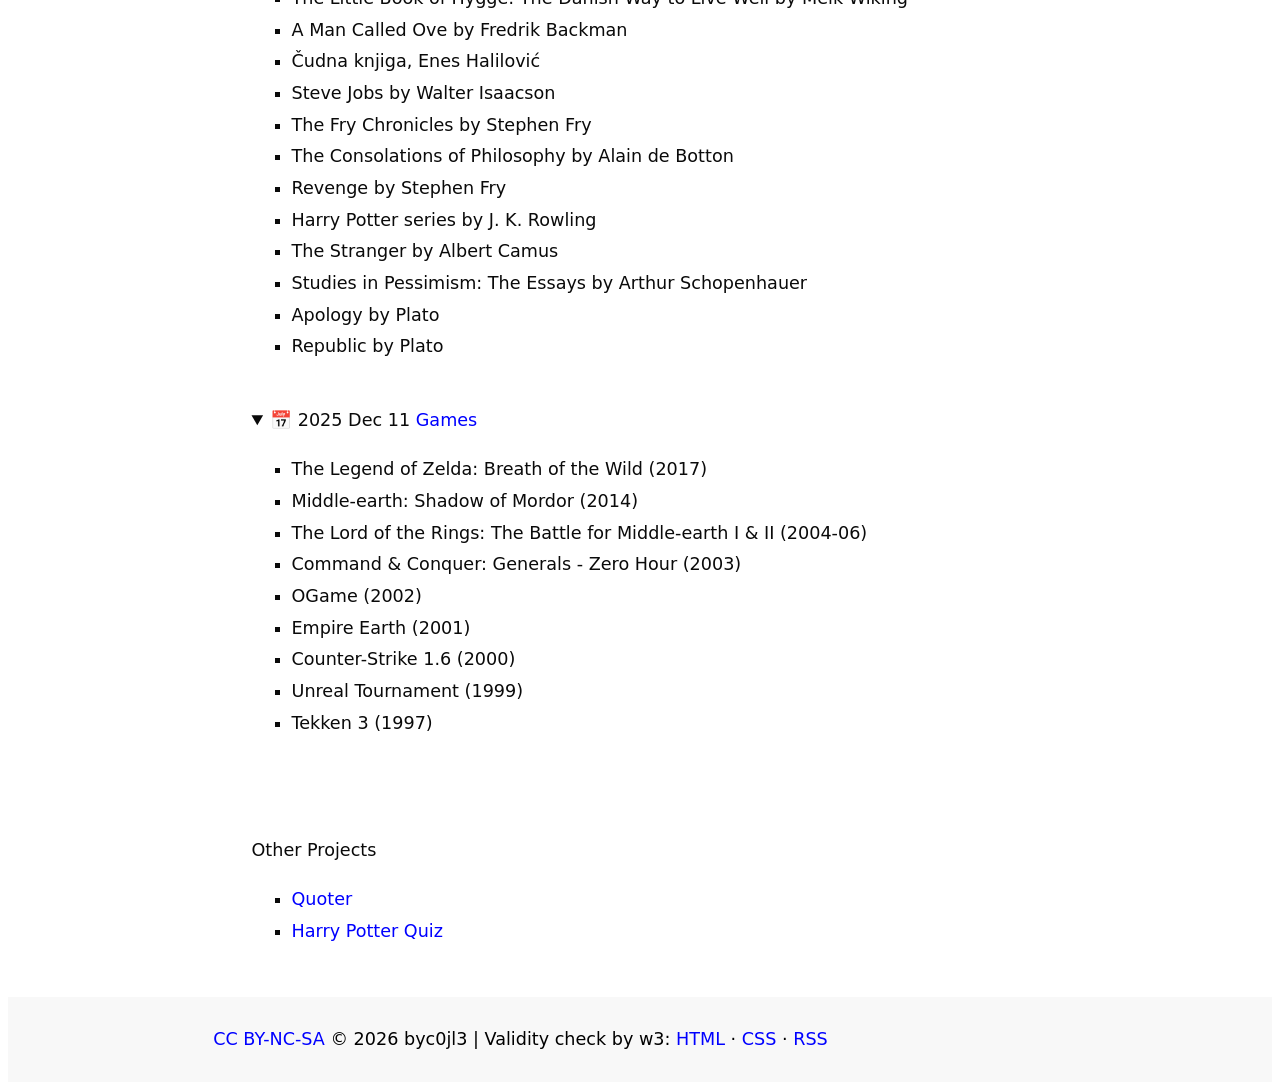
==== commit 8436f72e: "그녀가 죽었다 Following (2024)" ====
--- a/about.html
+++ b/about.html
@@ -38,9 +38,10 @@
 
         </summary>
         <ul>
-          <li>No Other Choice (어쩔수가없다) (2025)</li>
+          <li>어쩔수가없다 <i>No Other Choice</i> (2025)</li>
+          <li>그녀가 죽었다 <i>Following</i> (2024)</li>
           <li>Wild Mountain Thyme (2020)</li>
-          <li>Parasite (기생충) (2019)</li>
+          <li>기생충 <i>Parasite</i> (2019)</li>
           <li>Knives Out (2019)</li>
           <li>Beauty and the Beast (2017)</li>
           <li>The Invisible Guest (2016)</li>
@@ -223,19 +224,19 @@
 
         </summary>
         <ul>
-          <li>Filing for Love (은밀한감사) (2026)</li>
+          <li>은밀한감사 <i>Filing for Love</i> (2026)</li>
           <li>Tires (2024)</li>
           <li>Fallout (2024)</li>
-          <li>Moving (무빙) (2023)</li>
-          <li>See You in My 19th Life (이번 생도 잘 부탁해) (2023)</li>
-          <li>Alchemy of Souls (환혼) (2022)</li>
+          <li>무빙 <i>Moving</i> (2023)</li>
+          <li>이번 생도 잘 부탁해 <i>See You in My 19th Life</i> (2023)</li>
+          <li>환혼 <i>Alchemy of Souls</i> (2022)</li>
           <li>Welcome to Utmark (2021)</li>
           <li>Dexter: New Blood (2021)</li>
           <li>The Chestnut Man (2021)</li>
-          <li>It's Okay to Not Be Okay (사이코지만 괜찮아) (2020)</li>
-          <li>Flower of Evil (악의 꽃) (2020)</li>
+          <li>사이코지만 괜찮아 <i>It's Okay to Not Be Okay</i> (2020)</li>
+          <li>악의 꽃 <i>Flower of Evil</i> (2020)</li>
           <li>After Life (2019)</li>
-          <li>Touch Your Heart (진심이 닿다) (2019)</li>
+          <li>진심이 닿다 <i>Touch Your Heart</i> (2019)</li>
           <li>Happy Valley (2014)</li>
           <li>Silicon Valley (2014)</li>
           <li>Fargo S1 (2014)</li>
--- a/styles.css
+++ b/styles.css
@@ -6,6 +6,8 @@
   /* Modern standard */
   font-size: 100%;
   /* Respects user browser settings */
+  line-height: 1.8;
+  font-size: 1.1rem;
 }
 
 body {
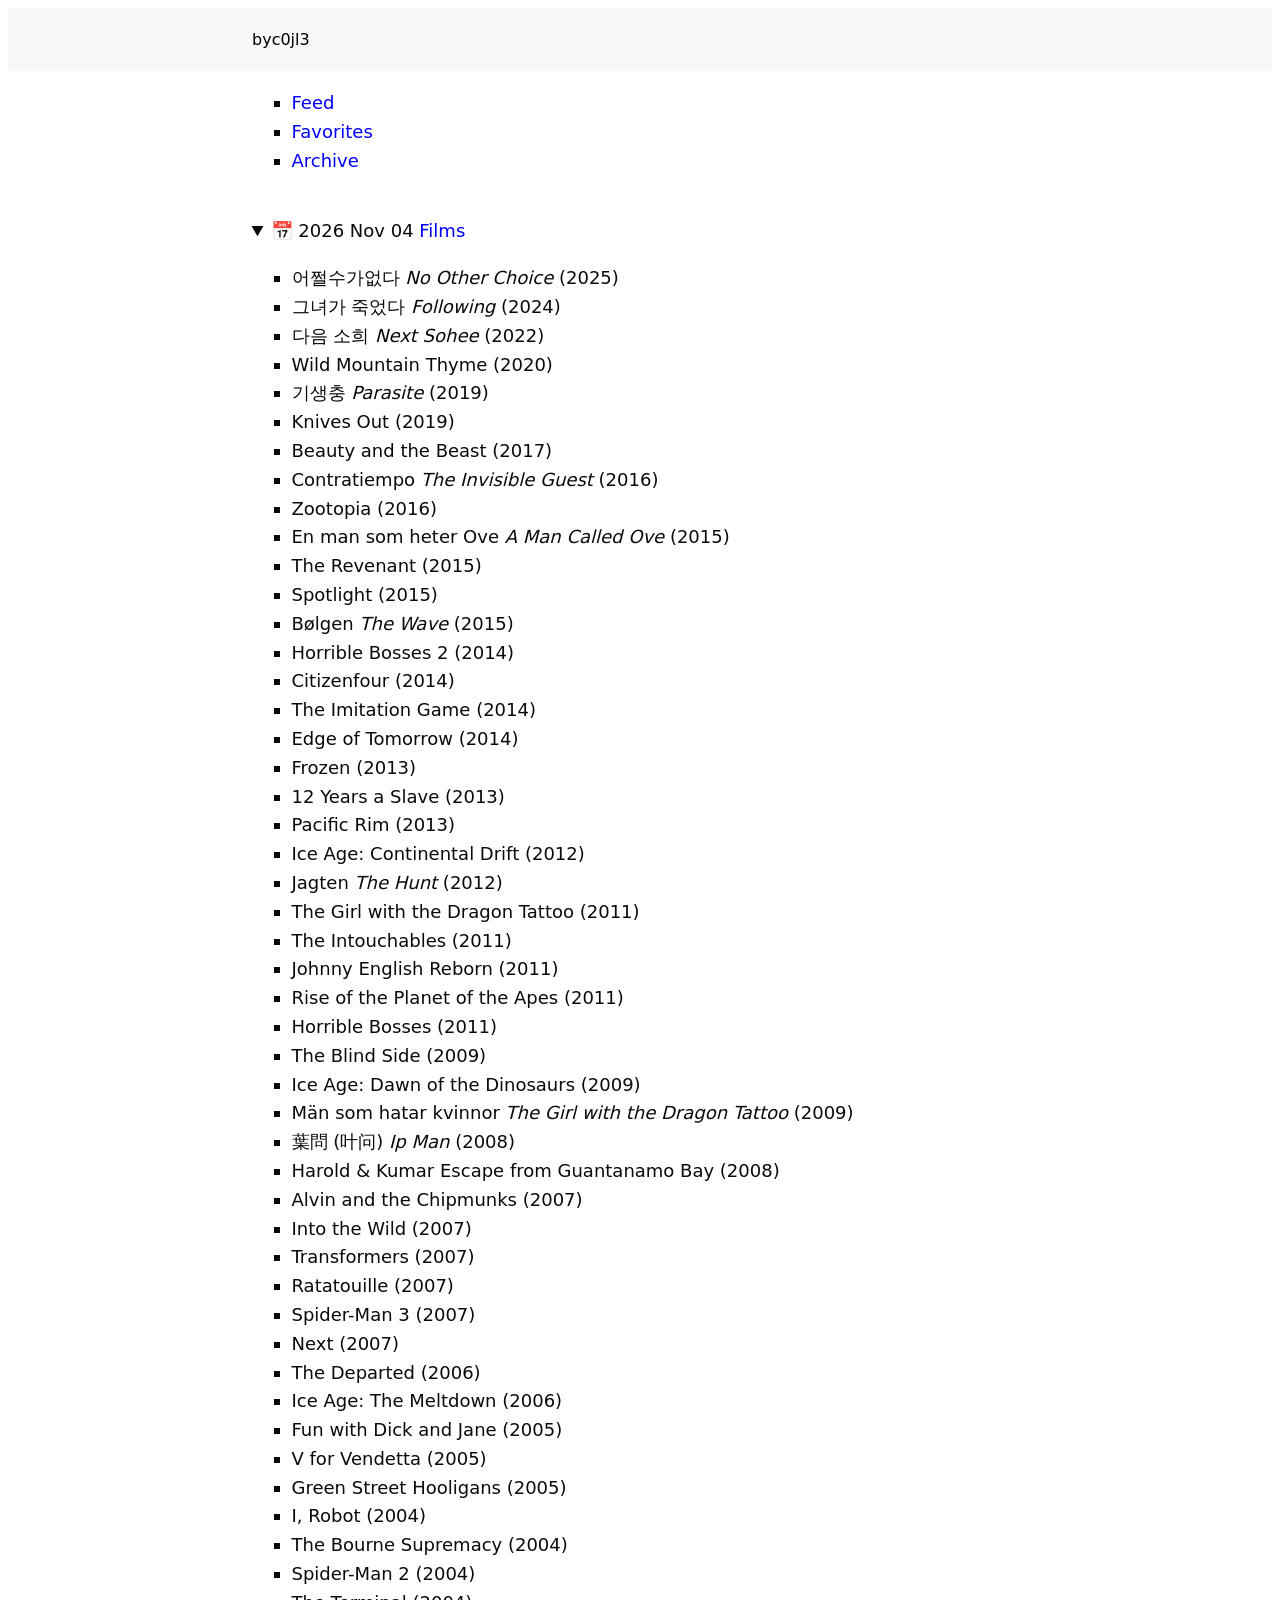
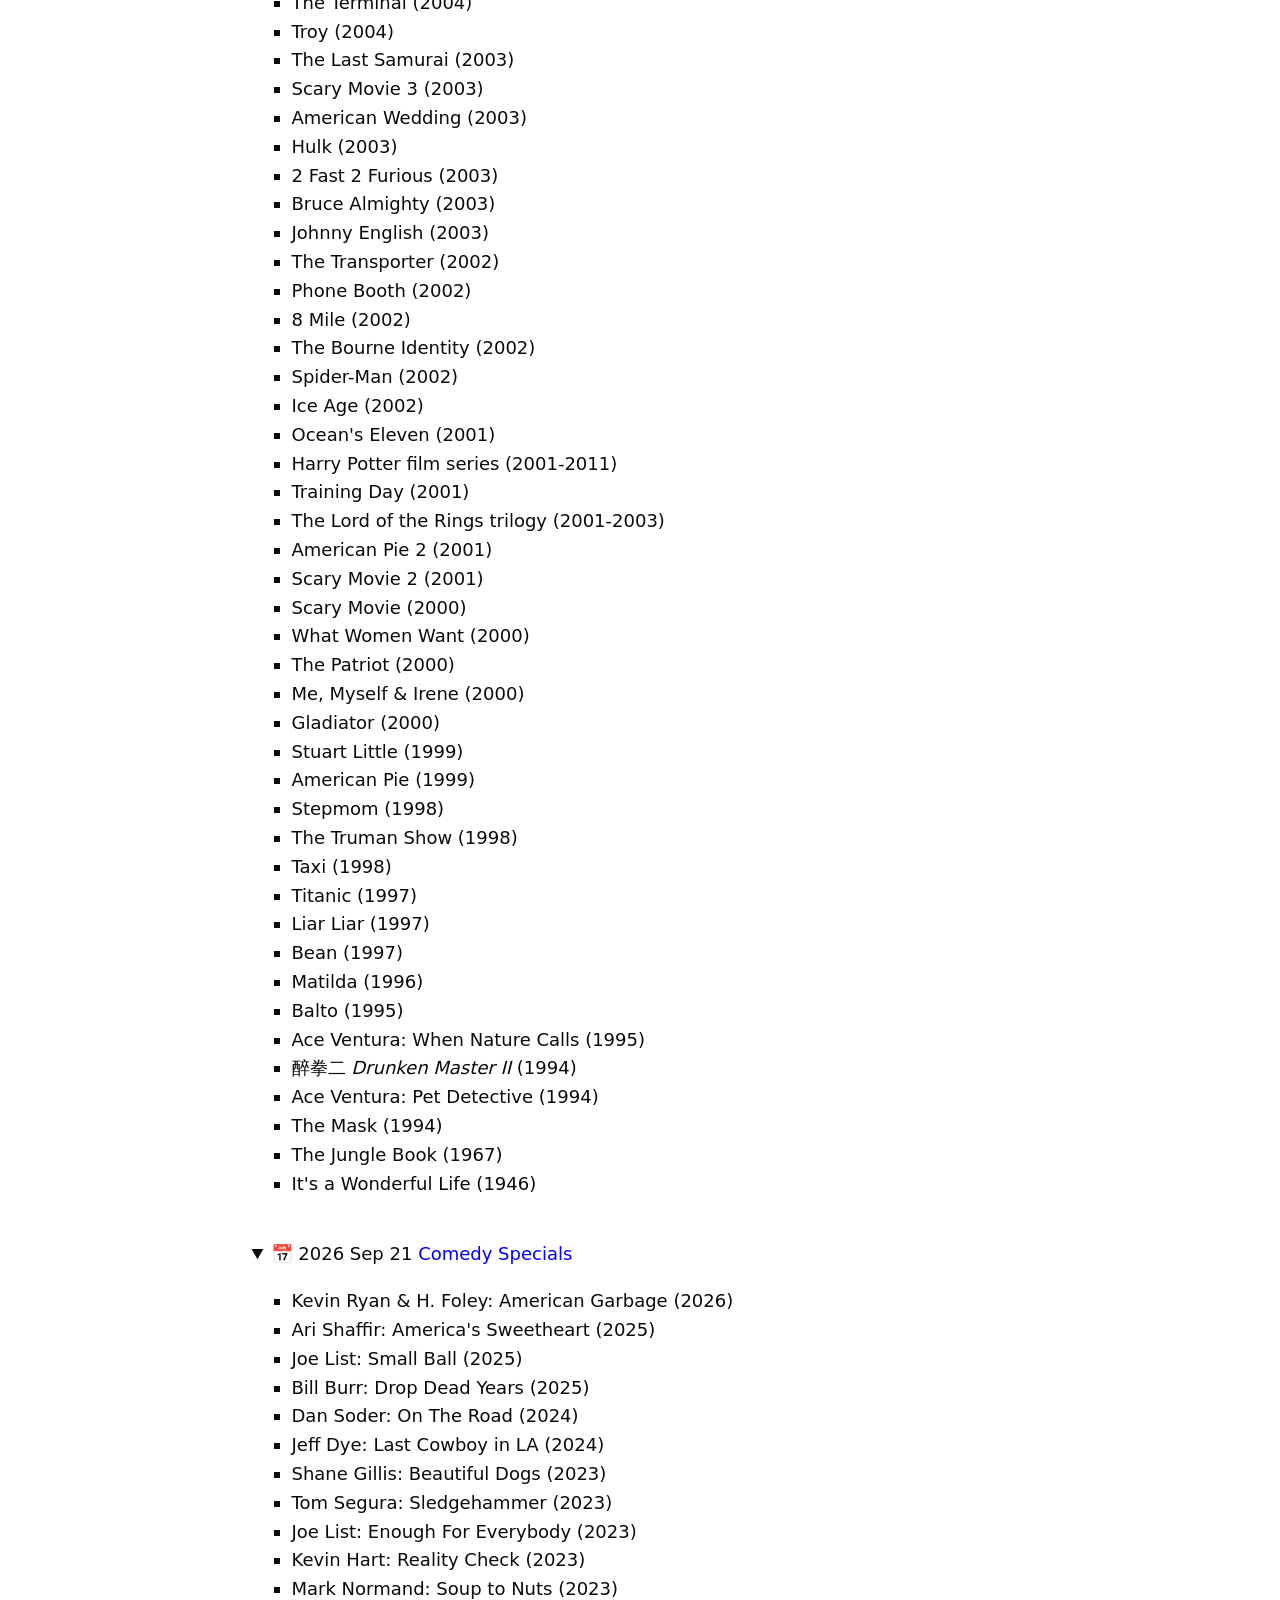
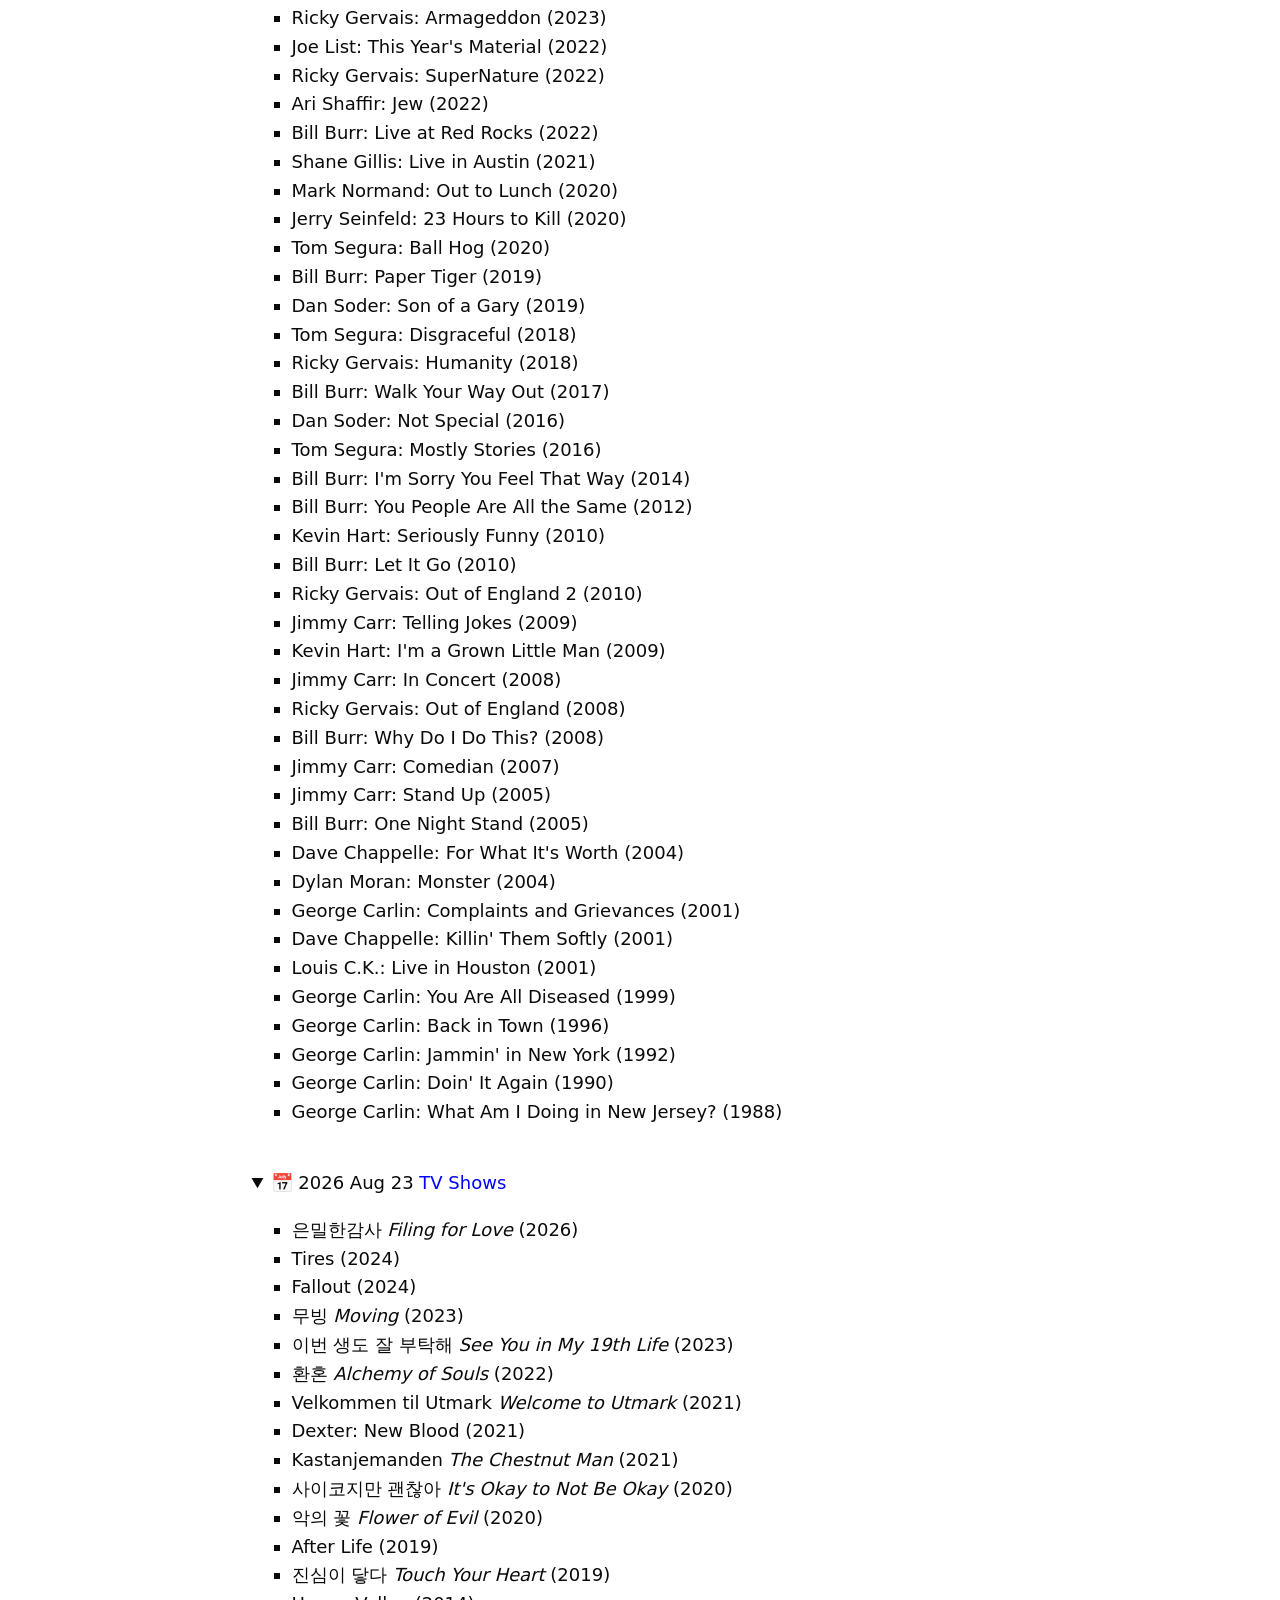
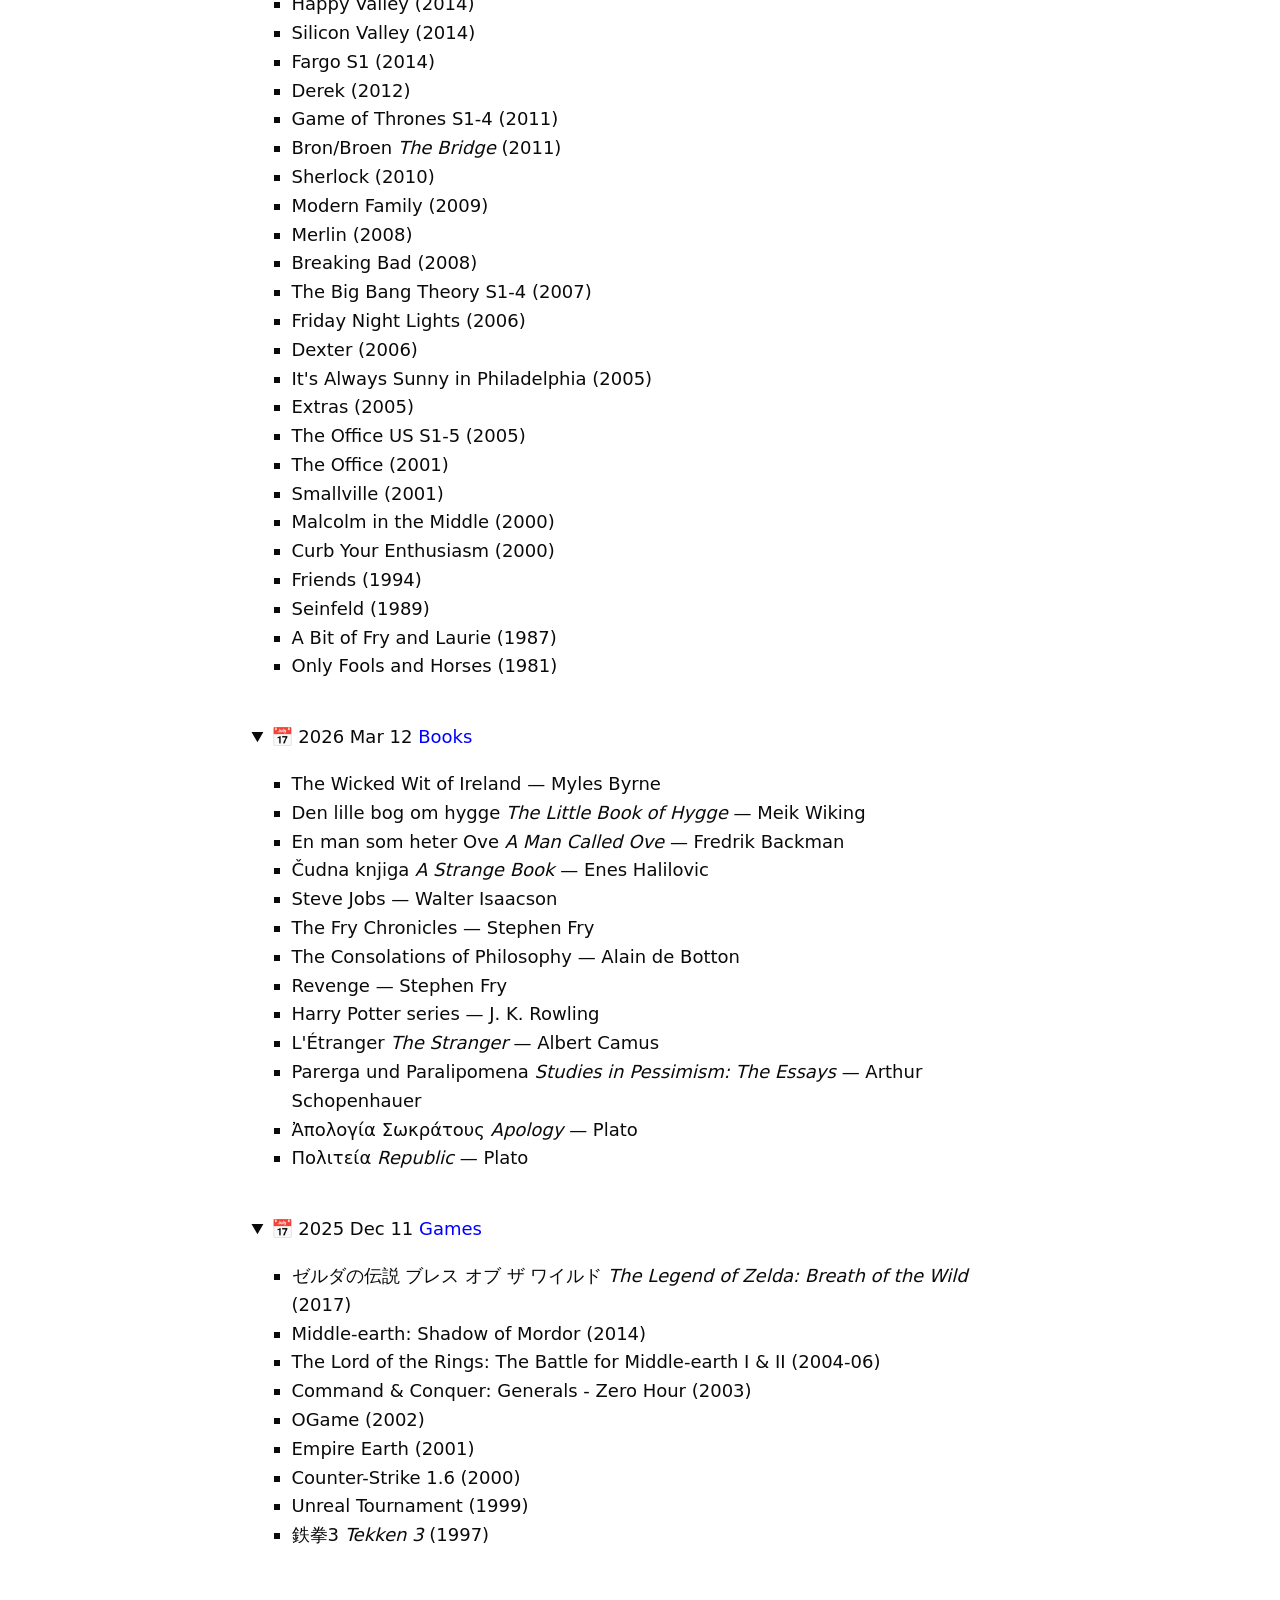
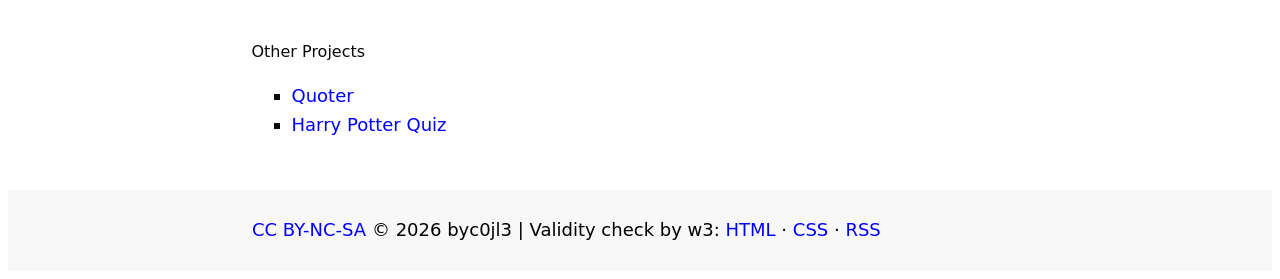
==== commit 47b1061b: "다음 소희 Next Sohee (2022)</li>" ====
--- a/about.html
+++ b/about.html
@@ -32,24 +32,25 @@
 
       <details open>
         <summary>
-          📅 <time datetime="2026-10-26">2026 Oct 26</time>
-
-          <div id="favTit" style="display: inline-block;">Films</div>
+          📅 <time datetime="2026-11-04">2026 Nov 04</time>
+
+          <div class="favTit" style="display: inline-block;">Films</div>
 
         </summary>
         <ul>
           <li>어쩔수가없다 <i>No Other Choice</i> (2025)</li>
           <li>그녀가 죽었다 <i>Following</i> (2024)</li>
+          <li>다음 소희 <i>Next Sohee</i> (2022)</li>
           <li>Wild Mountain Thyme (2020)</li>
           <li>기생충 <i>Parasite</i> (2019)</li>
           <li>Knives Out (2019)</li>
           <li>Beauty and the Beast (2017)</li>
-          <li>The Invisible Guest (2016)</li>
+          <li>Contratiempo <i>The Invisible Guest</i> (2016)</li>
           <li>Zootopia (2016)</li>
-          <li>A Man Called Ove (2015)</li>
+          <li>En man som heter Ove <i>A Man Called Ove</i> (2015)</li>
           <li>The Revenant (2015)</li>
           <li>Spotlight (2015)</li>
-          <li>The Wave (2015)</li>
+          <li>Bølgen <i>The Wave</i> (2015)</li>
           <li>Horrible Bosses 2 (2014)</li>
           <li>Citizenfour (2014)</li>
           <li>The Imitation Game (2014)</li>
@@ -58,31 +59,26 @@
           <li>12 Years a Slave (2013)</li>
           <li>Pacific Rim (2013)</li>
           <li>Ice Age: Continental Drift (2012)</li>
-          <li>The Hunt (2012)</li>
-          <li>The Girl with the Dragon Tattoo (2011, US)</li>
+          <li>Jagten <i>The Hunt</i> (2012)</li>
+          <li>The Girl with the Dragon Tattoo (2011)</li>
           <li>The Intouchables (2011)</li>
           <li>Johnny English Reborn (2011)</li>
           <li>Rise of the Planet of the Apes (2011)</li>
           <li>Horrible Bosses (2011)</li>
-          <li>Harry Potter and the Deathly Hallows: Part 2 (2011)</li>
-          <li>Harry Potter and the Deathly Hallows: Part 1 (2010)</li>
-          <li>Harry Potter and the Half-Blood Prince (2009)</li>
           <li>The Blind Side (2009)</li>
           <li>Ice Age: Dawn of the Dinosaurs (2009)</li>
-          <li>The Girl with the Dragon Tattoo (2009, SWE)</li>
-          <li>Ip Man (2008)</li>
+          <li>Män som hatar kvinnor <i>The Girl with the Dragon Tattoo</i> (2009)</li>
+          <li>葉問 (叶问) <i>Ip Man</i> (2008)</li>
           <li>Harold & Kumar Escape from Guantanamo Bay (2008)</li>
           <li>Alvin and the Chipmunks (2007)</li>
           <li>Into the Wild (2007)</li>
           <li>Transformers (2007)</li>
-          <li>Harry Potter and the Order of the Phoenix (2007)</li>
           <li>Ratatouille (2007)</li>
           <li>Spider-Man 3 (2007)</li>
           <li>Next (2007)</li>
           <li>The Departed (2006)</li>
           <li>Ice Age: The Meltdown (2006)</li>
           <li>Fun with Dick and Jane (2005)</li>
-          <li>Harry Potter and the Goblet of Fire (2005)</li>
           <li>V for Vendetta (2005)</li>
           <li>Green Street Hooligans (2005)</li>
           <li>I, Robot (2004)</li>
@@ -90,7 +86,6 @@
           <li>Spider-Man 2 (2004)</li>
           <li>The Terminal (2004)</li>
           <li>Troy (2004)</li>
-          <li>Harry Potter and the Prisoner of Azkaban (2004)</li>
           <li>The Last Samurai (2003)</li>
           <li>Scary Movie 3 (2003)</li>
           <li>American Wedding (2003)</li>
@@ -98,19 +93,16 @@
           <li>2 Fast 2 Furious (2003)</li>
           <li>Bruce Almighty (2003)</li>
           <li>Johnny English (2003)</li>
-          <li>The Lord of the Rings: The Return of the King (2003)</li>
-          <li>Harry Potter and the Chamber of Secrets (2002)</li>
           <li>The Transporter (2002)</li>
           <li>Phone Booth (2002)</li>
           <li>8 Mile (2002)</li>
           <li>The Bourne Identity (2002)</li>
-          <li>The Lord of the Rings: The Two Towers (2002)</li>
           <li>Spider-Man (2002)</li>
           <li>Ice Age (2002)</li>
           <li>Ocean's Eleven (2001)</li>
-          <li>Harry Potter and the Philosopher's Stone (2001)</li>
+          <li>Harry Potter film series (2001-2011)</li>
           <li>Training Day (2001)</li>
-          <li>The Lord of the Rings: The Fellowship of the Ring (2001)</li>
+          <li>The Lord of the Rings trilogy (2001-2003)</li>
           <li>American Pie 2 (2001)</li>
           <li>Scary Movie 2 (2001)</li>
           <li>Scary Movie (2000)</li>
@@ -129,7 +121,7 @@
           <li>Matilda (1996)</li>
           <li>Balto (1995)</li>
           <li>Ace Ventura: When Nature Calls (1995)</li>
-          <li>Drunken Master II (1994)</li>
+          <li>醉拳二 <i>Drunken Master II</i> (1994)</li>
           <li>Ace Ventura: Pet Detective (1994)</li>
           <li>The Mask (1994)</li>
           <li>The Jungle Book (1967)</li>
@@ -147,9 +139,9 @@
 
       <details open>
         <summary>
-          📅 <time datetime="2026-9-21">2026 Sep 21</time>
-
-          <div id="favTit" style="display: inline-block;">Comedy Specials</div>
+          📅 <time datetime="2026-09-21">2026 Sep 21</time>
+
+          <div class="favTit" style="display: inline-block;">Comedy Specials</div>
         </summary>
         <ul>
           <li>Kevin Ryan & H. Foley: American Garbage (2026)</li>
@@ -220,7 +212,7 @@
         <summary>
           📅 <time datetime="2026-08-23">2026 Aug 23</time>
 
-          <div id="favTit" style="display: inline-block;">TV Shows</div>
+          <div class="favTit" style="display: inline-block;">TV Shows</div>
 
         </summary>
         <ul>
@@ -230,9 +222,9 @@
           <li>무빙 <i>Moving</i> (2023)</li>
           <li>이번 생도 잘 부탁해 <i>See You in My 19th Life</i> (2023)</li>
           <li>환혼 <i>Alchemy of Souls</i> (2022)</li>
-          <li>Welcome to Utmark (2021)</li>
+          <li>Velkommen til Utmark <i>Welcome to Utmark</i> (2021)</li>
           <li>Dexter: New Blood (2021)</li>
-          <li>The Chestnut Man (2021)</li>
+          <li>Kastanjemanden <i>The Chestnut Man</i> (2021)</li>
           <li>사이코지만 괜찮아 <i>It's Okay to Not Be Okay</i> (2020)</li>
           <li>악의 꽃 <i>Flower of Evil</i> (2020)</li>
           <li>After Life (2019)</li>
@@ -242,7 +234,7 @@
           <li>Fargo S1 (2014)</li>
           <li>Derek (2012)</li>
           <li>Game of Thrones S1-4 (2011)</li>
-          <li>The Bridge (2011)</li>
+          <li>Bron/Broen <i>The Bridge</i> (2011)</li>
           <li>Sherlock (2010)</li>
           <li>Modern Family (2009)</li>
           <li>Merlin (2008)</li>
@@ -273,22 +265,22 @@
       <details open>
         <summary>
           📅 <time datetime="2026-03-12">2026 Mar 12</time>
-          <div id="favTit" style="display: inline-block;">Books</div>
-        </summary>
-        <ul>
-          <li>The Wicked Wit of Ireland by Myles Byrne</li>
-          <li>The Little Book of Hygge: The Danish Way to Live Well by Meik Wiking</li>
-          <li>A Man Called Ove by Fredrik Backman</li>
-          <li>Čudna knjiga, Enes Halilović </li>
-          <li>Steve Jobs by Walter Isaacson</li>
-          <li>The Fry Chronicles by Stephen Fry</li>
-          <li>The Consolations of Philosophy by Alain de Botton</li>
-          <li>Revenge by Stephen Fry</li>
-          <li>Harry Potter series by J. K. Rowling</li>
-          <li>The Stranger by Albert Camus</li>
-          <li>Studies in Pessimism: The Essays by Arthur Schopenhauer</li>
-          <li>Apology by Plato</li>
-          <li>Republic by Plato</li>
+          <div class="favTit" style="display: inline-block;">Books</div>
+        </summary>
+        <ul>
+          <li>The Wicked Wit of Ireland — Myles Byrne</li>
+          <li>Den lille bog om hygge <i>The Little Book of Hygge</i> — Meik Wiking</li>
+          <li>En man som heter Ove <i>A Man Called Ove</i> — Fredrik Backman</li>
+          <li>Čudna knjiga <i>A Strange Book</i> — Enes Halilovic </li>
+          <li>Steve Jobs — Walter Isaacson</li>
+          <li>The Fry Chronicles — Stephen Fry</li>
+          <li>The Consolations of Philosophy — Alain de Botton</li>
+          <li>Revenge — Stephen Fry</li>
+          <li>Harry Potter series — J. K. Rowling</li>
+          <li>L'Étranger <i>The Stranger</i> — Albert Camus</li>
+          <li>Parerga und Paralipomena <i>Studies in Pessimism: The Essays</i> — Arthur Schopenhauer</li>
+          <li>Ἀπολογία Σωκράτους <i>Apology</i> — Plato</li>
+          <li>Πολιτεία <i>Republic</i> — Plato</li>
         </ul>
       </details>
 
@@ -308,11 +300,11 @@
         <summary>
           📅 <time datetime="2025-12-11">2025 Dec 11</time>
 
-          <div id="favTit" style="display: inline-block;">Games</div>
-
-        </summary>
-        <ul>
-          <li>The Legend of Zelda: Breath of the Wild (2017)</li>
+          <div class="favTit" style="display: inline-block;">Games</div>
+
+        </summary>
+        <ul>
+          <li>ゼルダの伝説 ブレス オブ ザ ワイルド <i>The Legend of Zelda: Breath of the Wild</i> (2017)</li>
           <li>Middle-earth: Shadow of Mordor (2014)</li>
           <li>The Lord of the Rings: The Battle for Middle-earth I & II (2004-06)</li>
           <li>Command & Conquer: Generals - Zero Hour (2003)</li>
@@ -320,7 +312,7 @@
           <li>Empire Earth (2001)</li>
           <li>Counter-Strike 1.6 (2000)</li>
           <li>Unreal Tournament (1999)</li>
-          <li>Tekken 3 (1997)</li>
+          <li>鉄拳3 <i>Tekken 3</i> (1997)</li>
         </ul>
       </details>
 
--- a/styles.css
+++ b/styles.css
@@ -6,14 +6,13 @@
   /* Modern standard */
   font-size: 100%;
   /* Respects user browser settings */
-  line-height: 1.8;
-  font-size: 1.1rem;
+
 }
 
 body {
   font-family: system-ui, -apple-system, BlinkMacSystemFont, 'Segoe UI', Roboto, Oxygen, Ubuntu, Cantarell, 'Open Sans', 'Helvetica Neue', sans-serif;
-  font-size: 1rem;
-  /* 16px usually */
+  font-size: 1.125rem;
+  line-height: 1.6;
 }
 
 main,
@@ -72,7 +71,7 @@
   list-style-type: square;
 }
 
-#favTit {
+.favTit {
   color: blue;
 }
 
@@ -105,7 +104,7 @@
     color: #e85d01;
   }
 
-  #favTit {
+  .favTit {
     color: #e85d01;
   }
 }
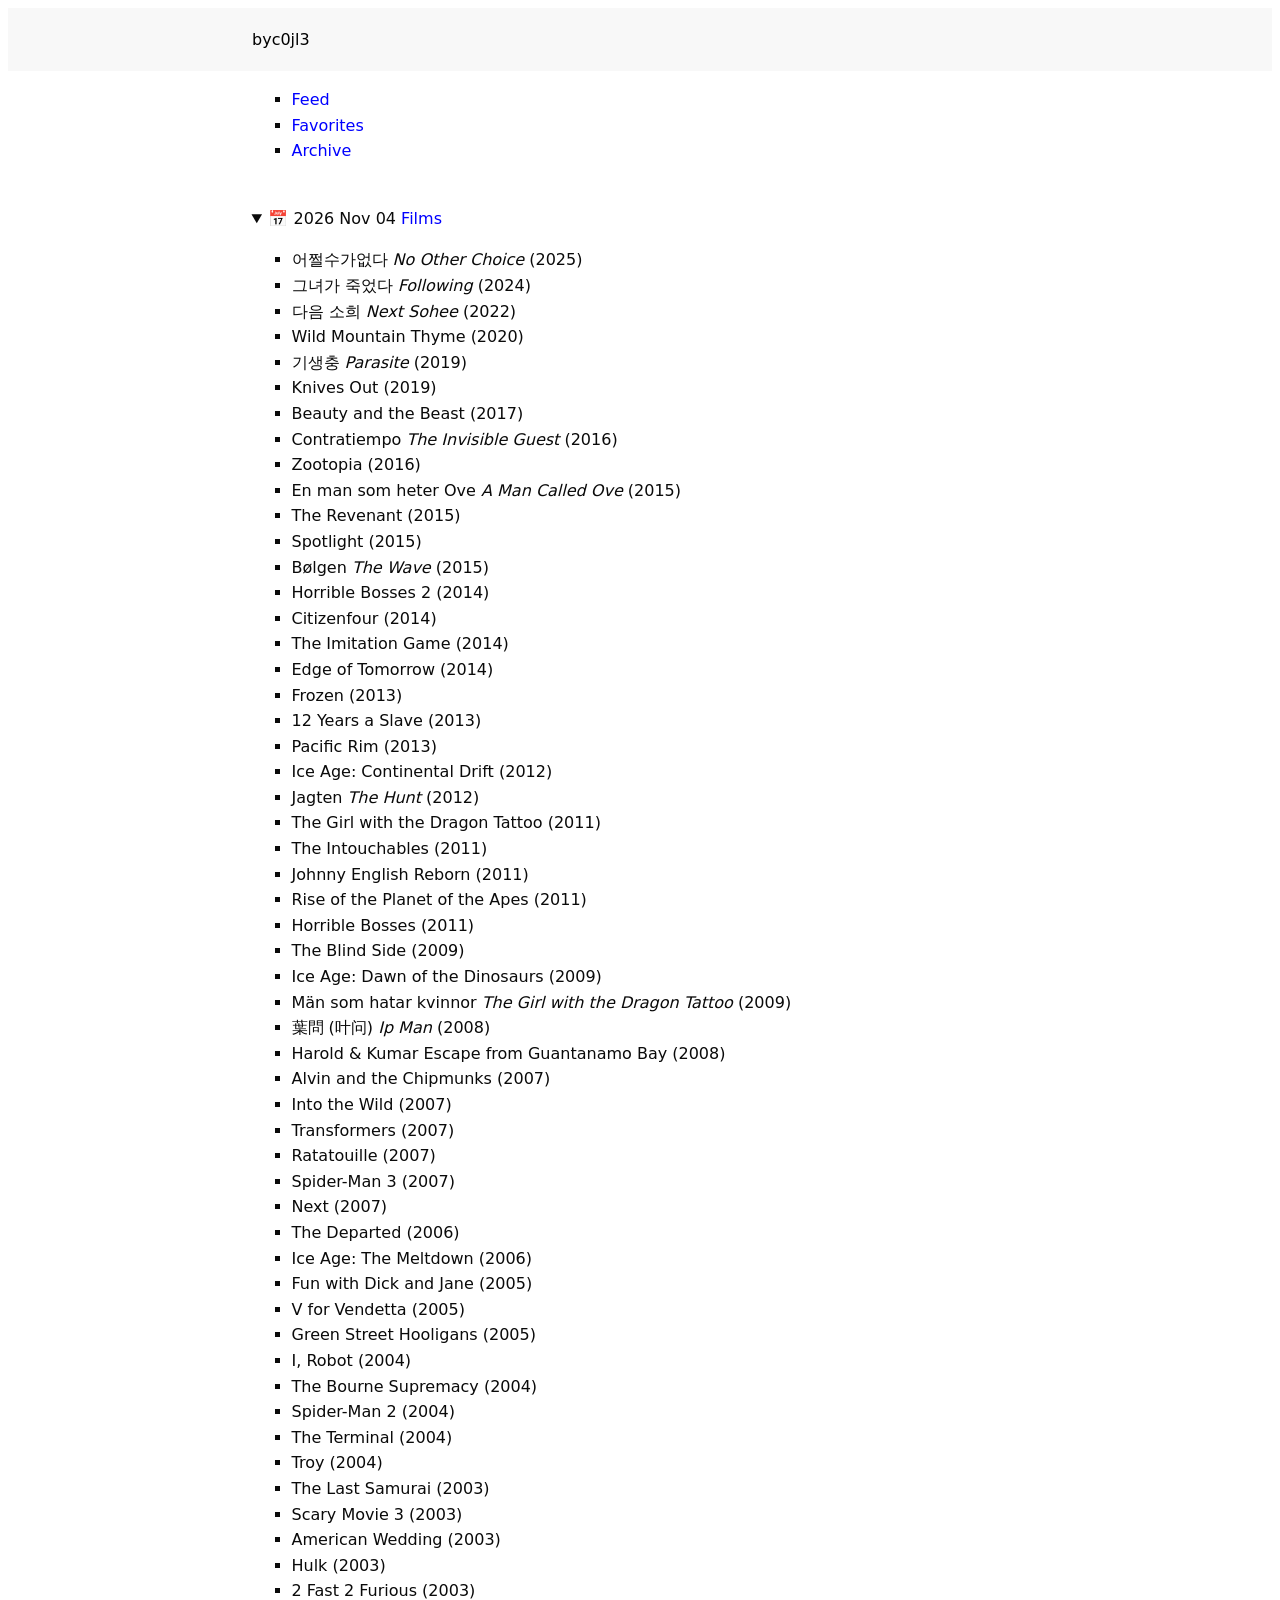
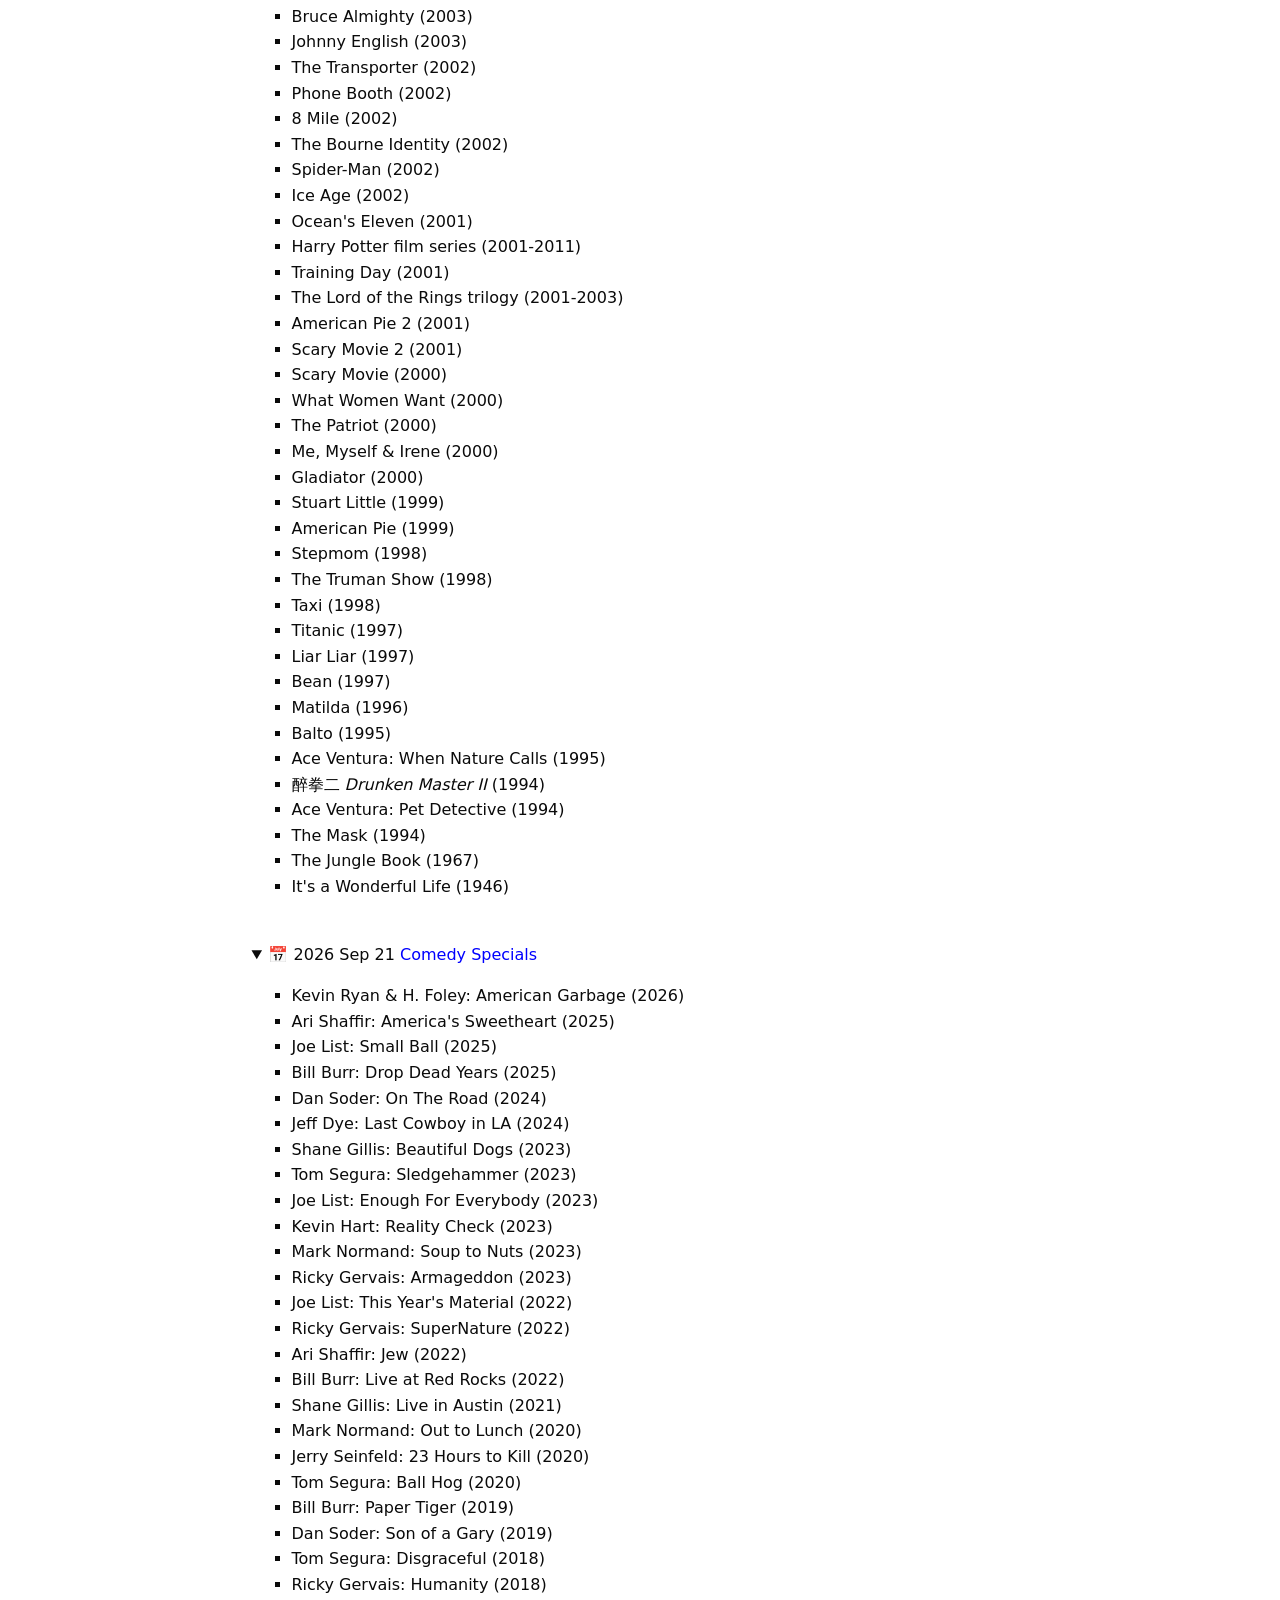
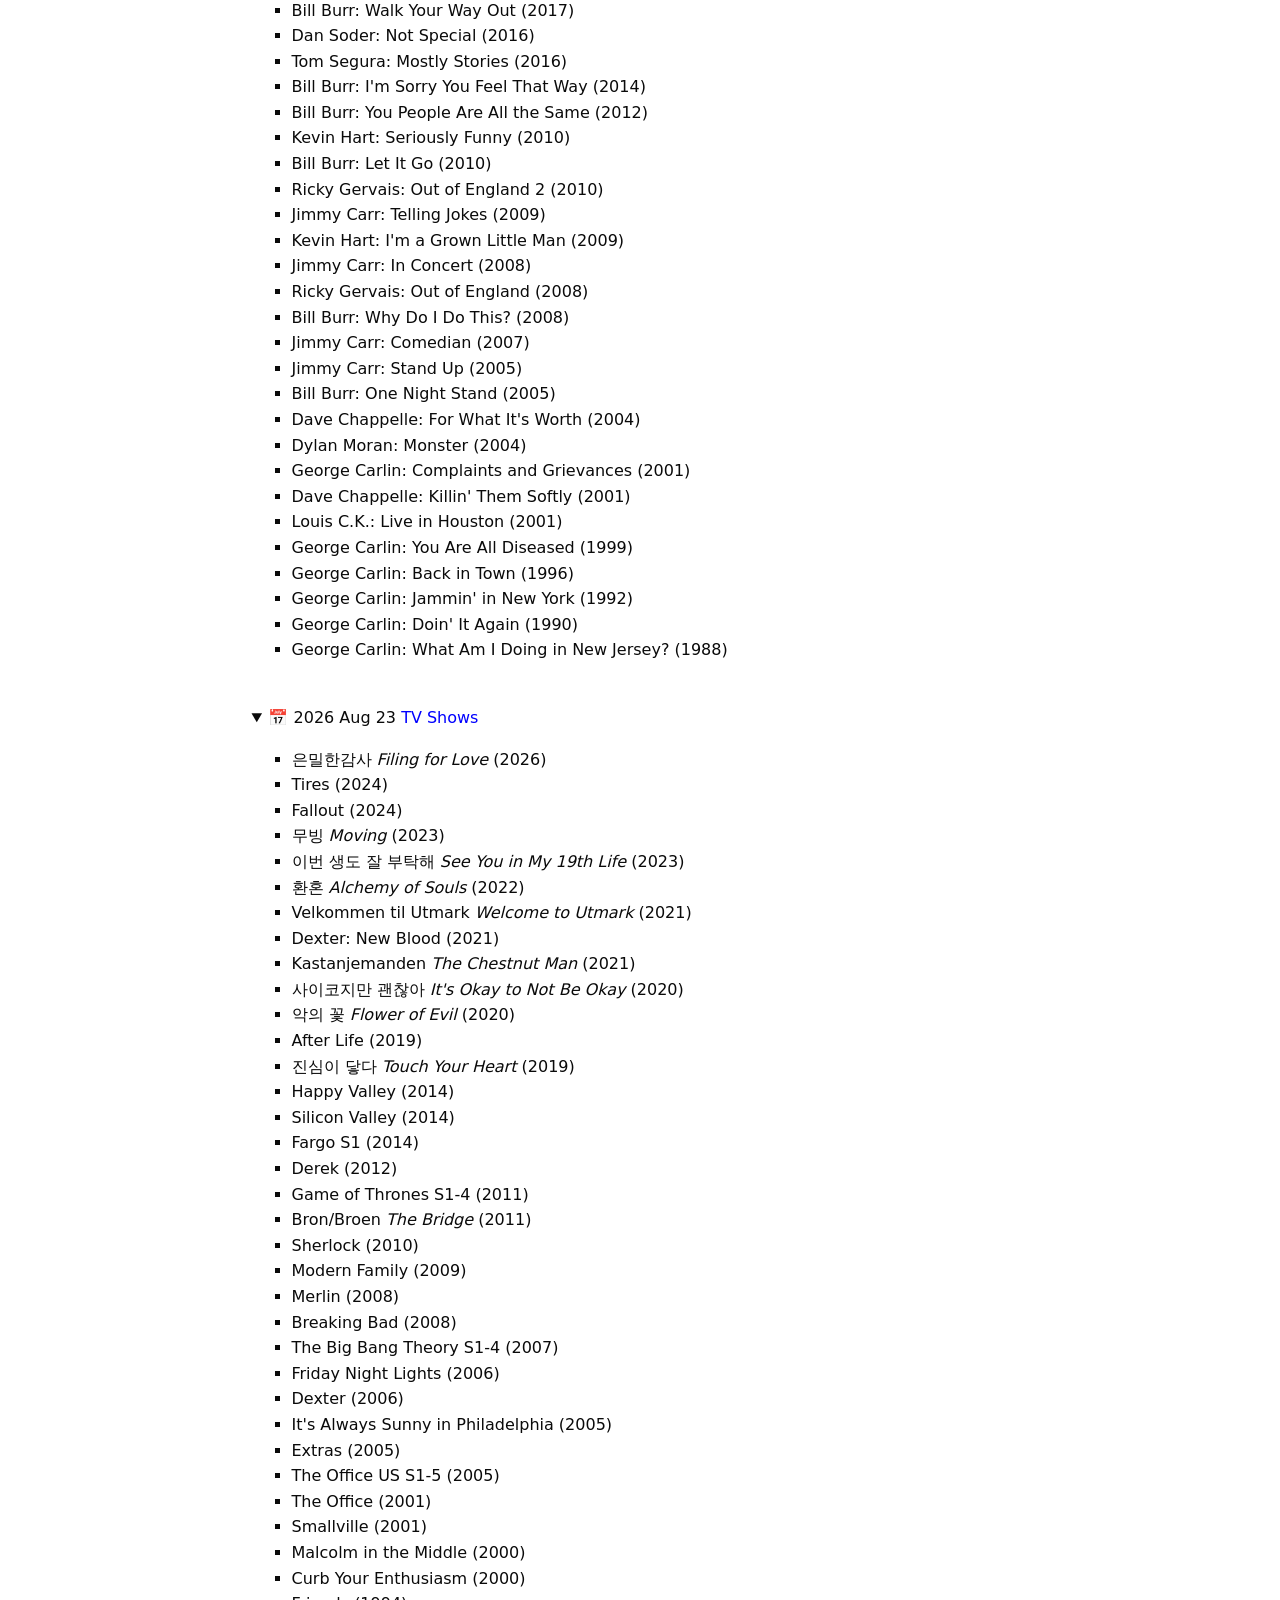
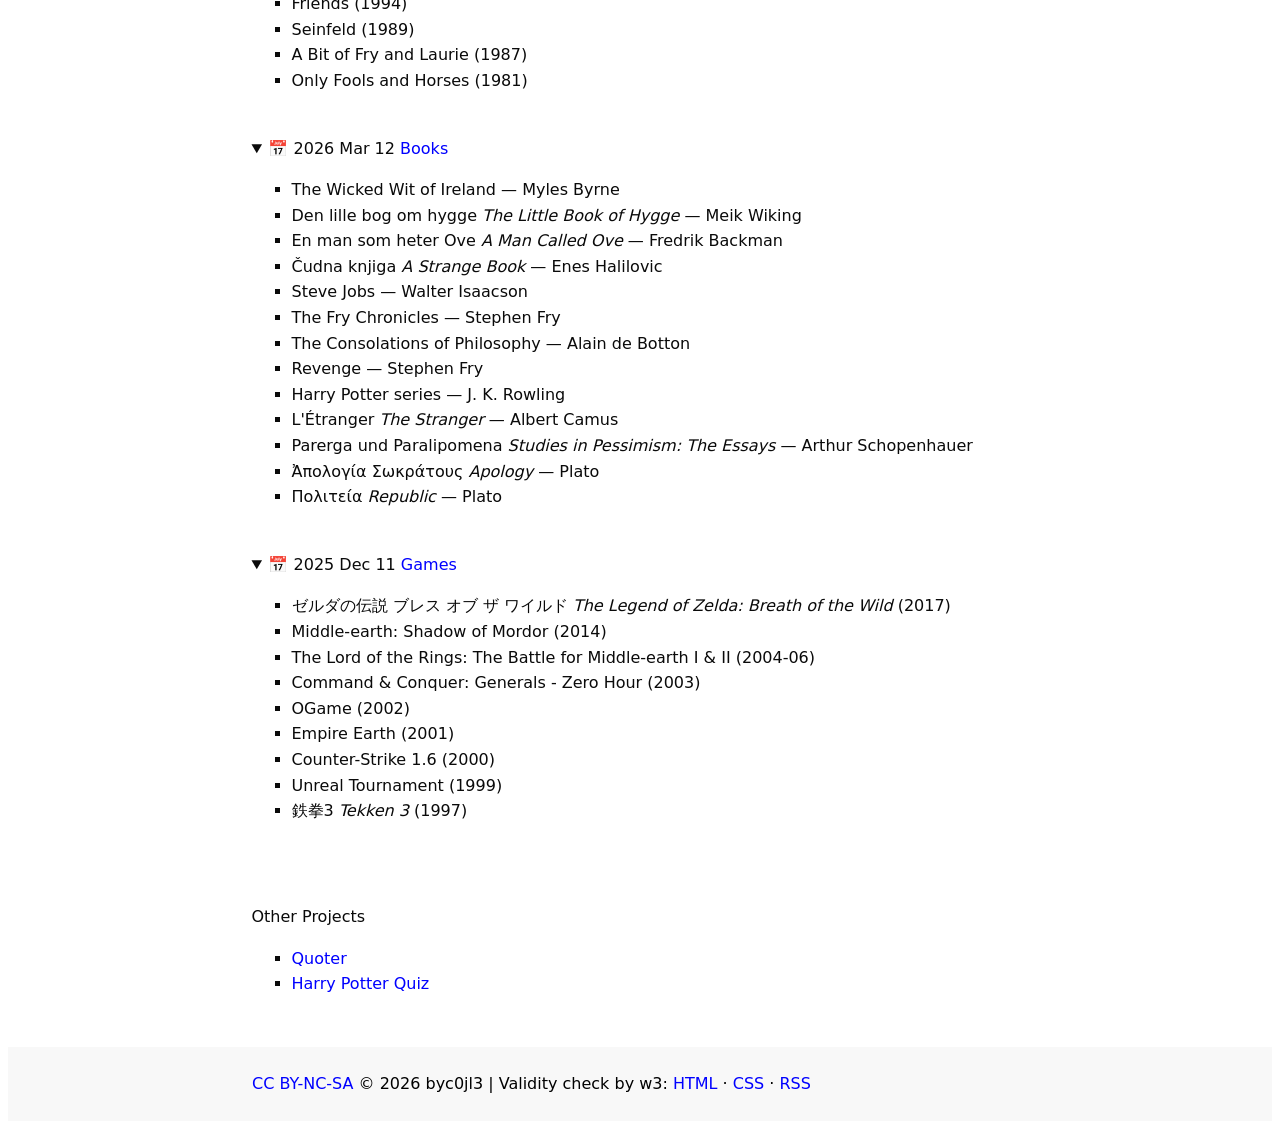
==== commit cde42c68: "cosmetic html change" ====
--- a/about.html
+++ b/about.html
@@ -2,13 +2,13 @@
 <html lang="en">
 
 <head>
-  <meta charset="UTF-8" />
-  <meta name="viewport" content="width=device-width, initial-scale=1.0" />
-  <meta name="description" content="Favorites and projects.">
-  <link rel="alternate" href="https://byc0jl3.neocities.org/rss.xml" type="application/rss+xml" title="byc0jl3" />
-  <link rel="stylesheet" href="styles.css" />
-  <link rel="shortcut icon" href="site_icon.ico" type="image/x-icon" />
-  <title>About - byc0jl3</title>
+  <meta charset="UTF-8">
+  <meta name="viewport" content="width=device-width, initial-scale=1.0">
+  <meta name="description" content="Favorite media to consume.">
+  <link rel="alternate" href="https://byc0jl3.neocities.org/rss.xml" type="application/rss+xml" title="byc0jl3">
+  <link rel="stylesheet" href="styles.css">
+  <link rel="icon" href="site_icon.ico" type="image/x-icon">
+  <title>Favorites - byc0jl3</title>
 </head>
 
 <body>
@@ -34,7 +34,7 @@
         <summary>
           📅 <time datetime="2026-11-04">2026 Nov 04</time>
 
-          <div class="favTit" style="display: inline-block;">Films</div>
+          <span class="favTit">Films</span>
 
         </summary>
         <ul>
@@ -141,7 +141,7 @@
         <summary>
           📅 <time datetime="2026-09-21">2026 Sep 21</time>
 
-          <div class="favTit" style="display: inline-block;">Comedy Specials</div>
+          <span class="favTit">Comedy Specials</span>
         </summary>
         <ul>
           <li>Kevin Ryan & H. Foley: American Garbage (2026)</li>
@@ -212,7 +212,7 @@
         <summary>
           📅 <time datetime="2026-08-23">2026 Aug 23</time>
 
-          <div class="favTit" style="display: inline-block;">TV Shows</div>
+          <span class="favTit">TV Shows</span>
 
         </summary>
         <ul>
@@ -265,7 +265,7 @@
       <details open>
         <summary>
           📅 <time datetime="2026-03-12">2026 Mar 12</time>
-          <div class="favTit" style="display: inline-block;">Books</div>
+          <span class="favTit">Books</span>
         </summary>
         <ul>
           <li>The Wicked Wit of Ireland — Myles Byrne</li>
@@ -300,7 +300,7 @@
         <summary>
           📅 <time datetime="2025-12-11">2025 Dec 11</time>
 
-          <div class="favTit" style="display: inline-block;">Games</div>
+          <span class="favTit">Games</span>
 
         </summary>
         <ul>
--- a/styles.css
+++ b/styles.css
@@ -11,7 +11,6 @@
 
 body {
   font-family: system-ui, -apple-system, BlinkMacSystemFont, 'Segoe UI', Roboto, Oxygen, Ubuntu, Cantarell, 'Open Sans', 'Helvetica Neue', sans-serif;
-  font-size: 1.125rem;
   line-height: 1.6;
 }
 
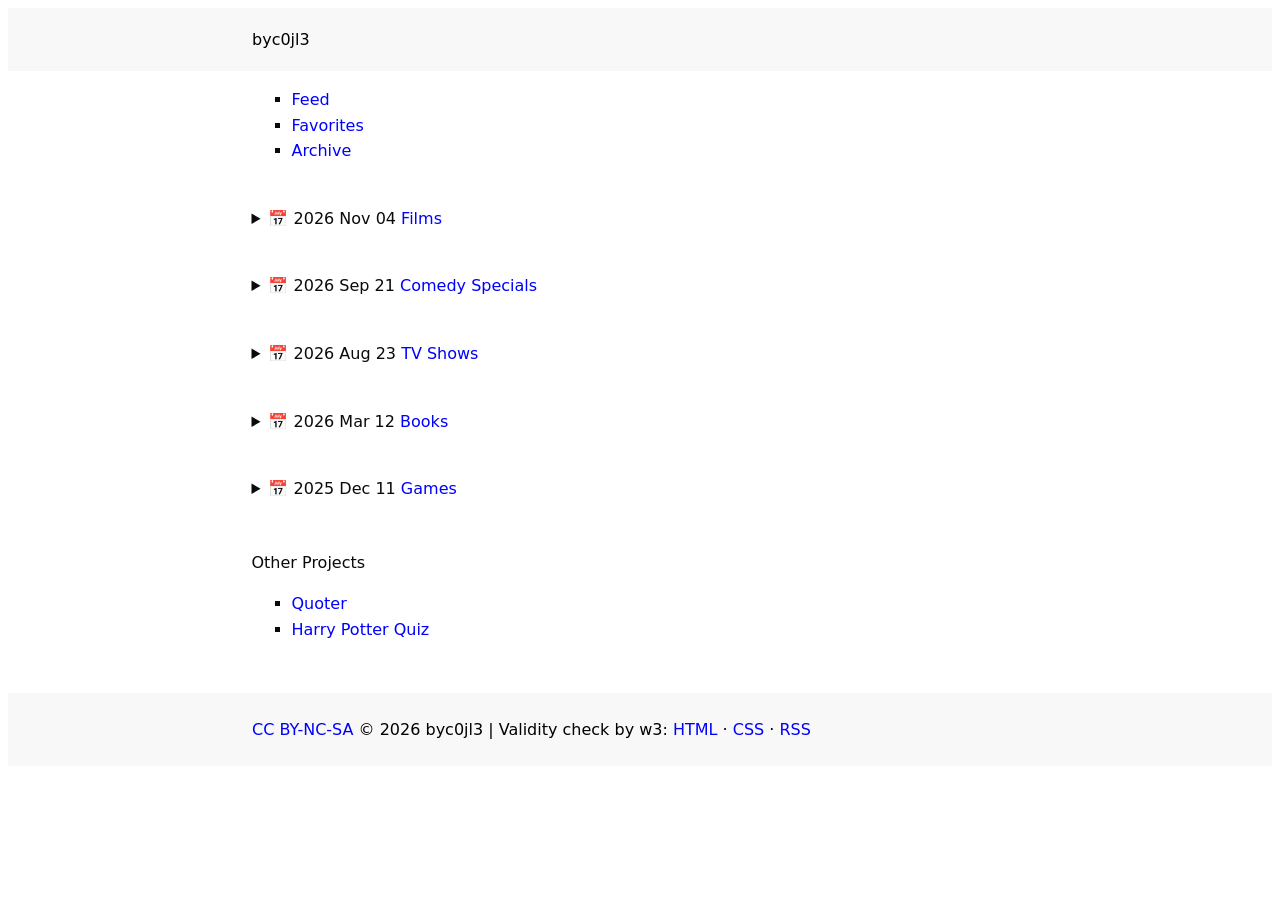
==== commit 84fd8301: "Add files via upload" ====
--- a/about.html
+++ b/about.html
@@ -4,7 +4,8 @@
 <head>
   <meta charset="UTF-8">
   <meta name="viewport" content="width=device-width, initial-scale=1.0">
-  <meta name="description" content="Favorite media to consume.">
+  <meta name="description"
+    content="A collection of favorite films, television shows, comedy specials, books, and video games.">
   <link rel="alternate" href="https://byc0jl3.neocities.org/rss.xml" type="application/rss+xml" title="byc0jl3">
   <link rel="stylesheet" href="styles.css">
   <link rel="icon" href="site_icon.ico" type="image/x-icon">
@@ -30,11 +31,11 @@
 
 
 
-      <details open>
+      <details>
         <summary>
           📅 <time datetime="2026-11-04">2026 Nov 04</time>
 
-          <span class="favTit">Films</span>
+          <h2 class="favTit">Films</h2>
 
         </summary>
         <ul>
@@ -137,11 +138,11 @@
 
 
 
-      <details open>
+      <details>
         <summary>
           📅 <time datetime="2026-09-21">2026 Sep 21</time>
 
-          <span class="favTit">Comedy Specials</span>
+          <h2 class="favTit">Comedy Specials</h2>
         </summary>
         <ul>
           <li>Kevin Ryan & H. Foley: American Garbage (2026)</li>
@@ -208,11 +209,11 @@
 
 
 
-      <details open>
+      <details>
         <summary>
           📅 <time datetime="2026-08-23">2026 Aug 23</time>
 
-          <span class="favTit">TV Shows</span>
+          <h2 class="favTit">TV Shows</h2>
 
         </summary>
         <ul>
@@ -262,10 +263,10 @@
 
 
 
-      <details open>
+      <details>
         <summary>
           📅 <time datetime="2026-03-12">2026 Mar 12</time>
-          <span class="favTit">Books</span>
+          <h2 class="favTit">Books</h2>
         </summary>
         <ul>
           <li>The Wicked Wit of Ireland — Myles Byrne</li>
@@ -296,11 +297,11 @@
 
 
 
-      <details open>
+      <details>
         <summary>
           📅 <time datetime="2025-12-11">2025 Dec 11</time>
 
-          <span class="favTit">Games</span>
+          <h2 class="favTit">Games</h2>
 
         </summary>
         <ul>
@@ -318,7 +319,7 @@
 
 
 
-      <br><br>
+
       <div id="projects">
         <h2>Other Projects</h2>
         <ul>
--- a/styles.css
+++ b/styles.css
@@ -72,6 +72,12 @@
 
 .favTit {
   color: blue;
+  display: inline-block;
+  margin: 0;
+}
+
+#projects {
+  margin-top: 3rem;
 }
 
 
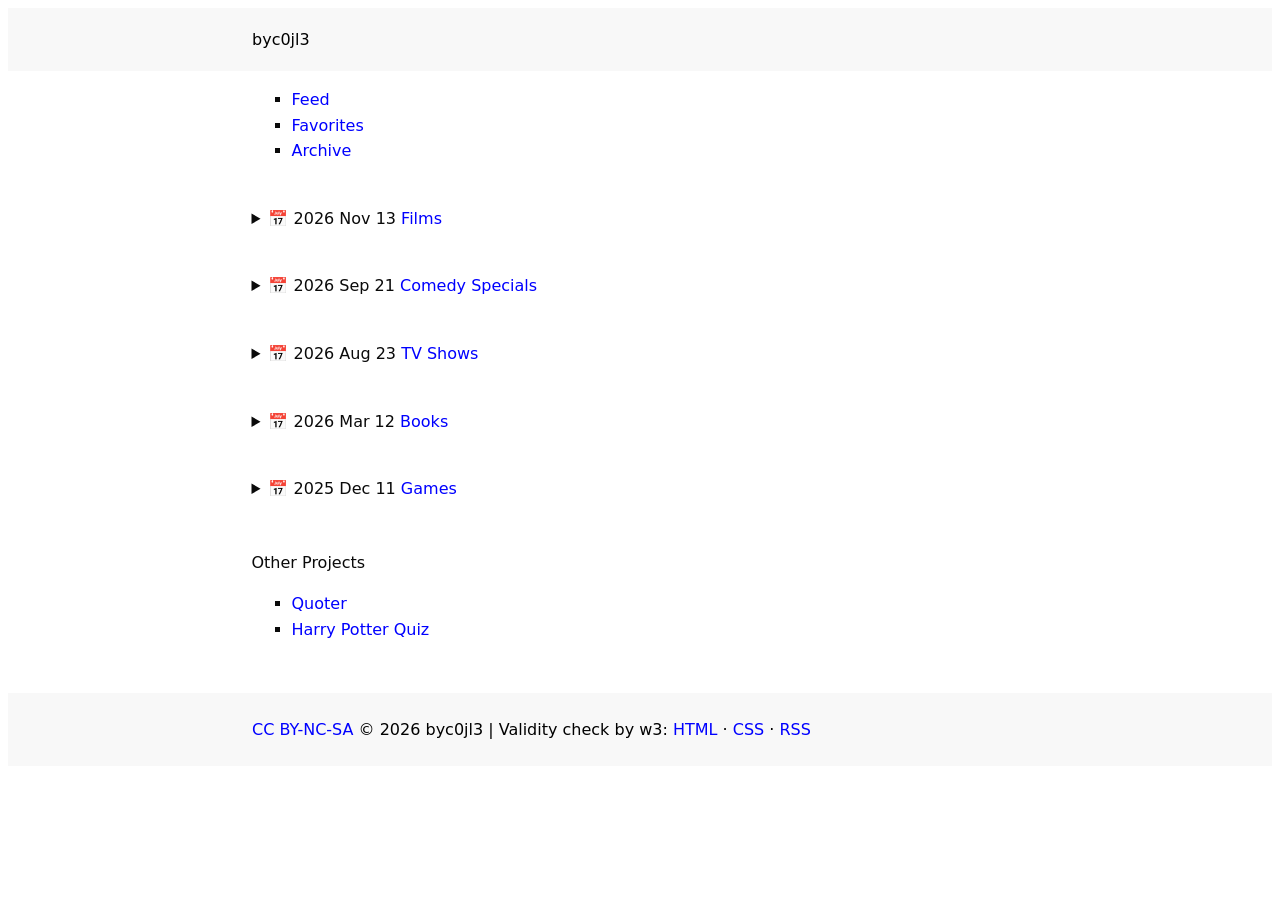
==== commit 80d182ce: "Bury Your Nephew (2026)" ====
--- a/about.html
+++ b/about.html
@@ -33,12 +33,13 @@
 
       <details>
         <summary>
-          📅 <time datetime="2026-11-04">2026 Nov 04</time>
+          📅 <time datetime="2026-11-13">2026 Nov 13</time>
 
           <h2 class="favTit">Films</h2>
 
         </summary>
         <ul>
+          <li>Bury Your Nephew (2026)</li>
           <li>어쩔수가없다 <i>No Other Choice</i> (2025)</li>
           <li>그녀가 죽었다 <i>Following</i> (2024)</li>
           <li>다음 소희 <i>Next Sohee</i> (2022)</li>
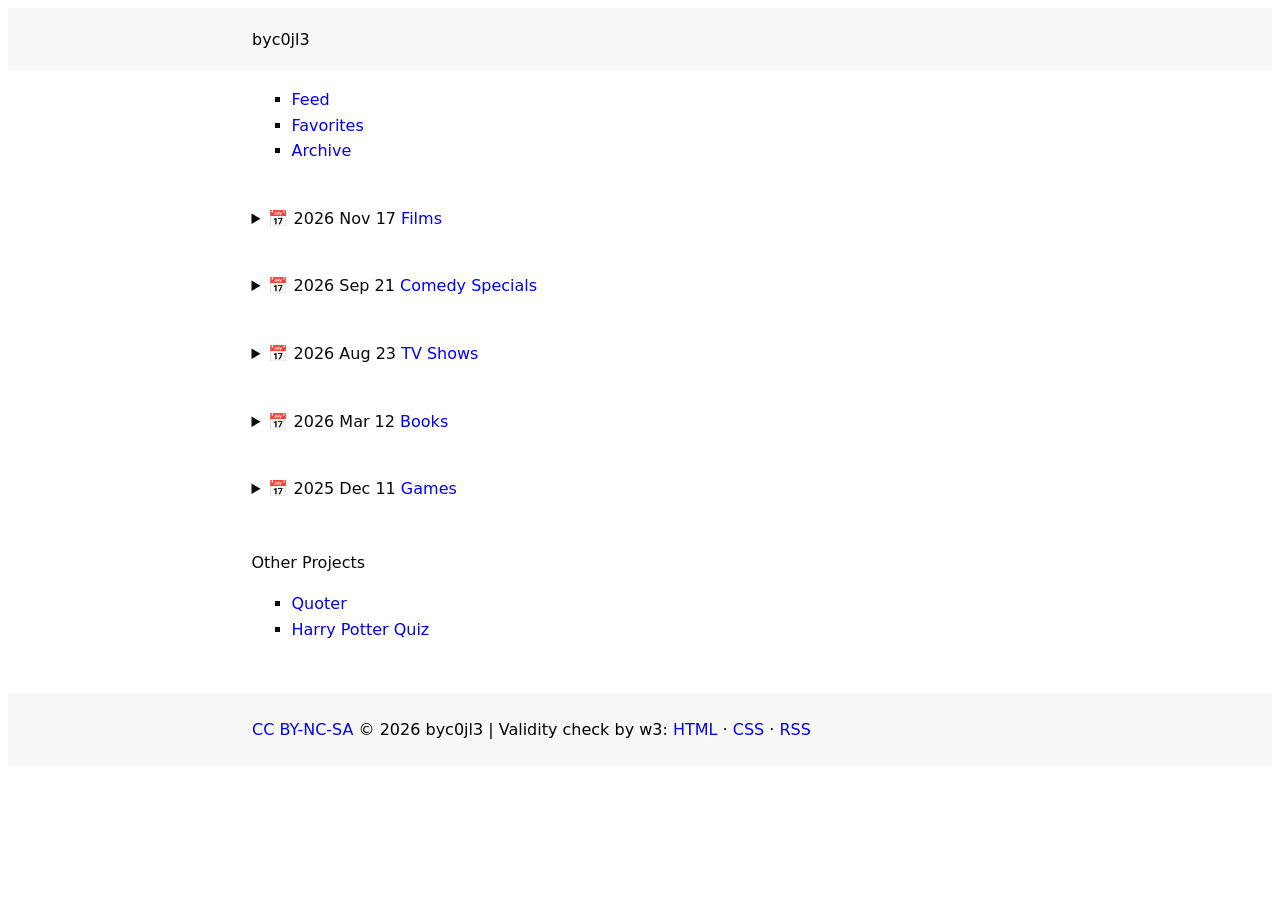
==== commit ef8c977f: "Hot Fuzz (2007), Whiplash (2014) and Obsession (2025)" ====
--- a/about.html
+++ b/about.html
@@ -33,13 +33,14 @@
 
       <details>
         <summary>
-          📅 <time datetime="2026-11-13">2026 Nov 13</time>
+          📅 <time datetime="2026-11-17">2026 Nov 17</time>
 
           <h2 class="favTit">Films</h2>
 
         </summary>
         <ul>
           <li>Bury Your Nephew (2026)</li>
+          <li>Obsession (2025)</li>
           <li>어쩔수가없다 <i>No Other Choice</i> (2025)</li>
           <li>그녀가 죽었다 <i>Following</i> (2024)</li>
           <li>다음 소희 <i>Next Sohee</i> (2022)</li>
@@ -53,6 +54,7 @@
           <li>The Revenant (2015)</li>
           <li>Spotlight (2015)</li>
           <li>Bølgen <i>The Wave</i> (2015)</li>
+          <li>Whiplash (2014)</li>
           <li>Horrible Bosses 2 (2014)</li>
           <li>Citizenfour (2014)</li>
           <li>The Imitation Game (2014)</li>
@@ -72,6 +74,7 @@
           <li>Män som hatar kvinnor <i>The Girl with the Dragon Tattoo</i> (2009)</li>
           <li>葉問 (叶问) <i>Ip Man</i> (2008)</li>
           <li>Harold & Kumar Escape from Guantanamo Bay (2008)</li>
+          <li>Hot Fuzz (2007)</li>
           <li>Alvin and the Chipmunks (2007)</li>
           <li>Into the Wild (2007)</li>
           <li>Transformers (2007)</li>
